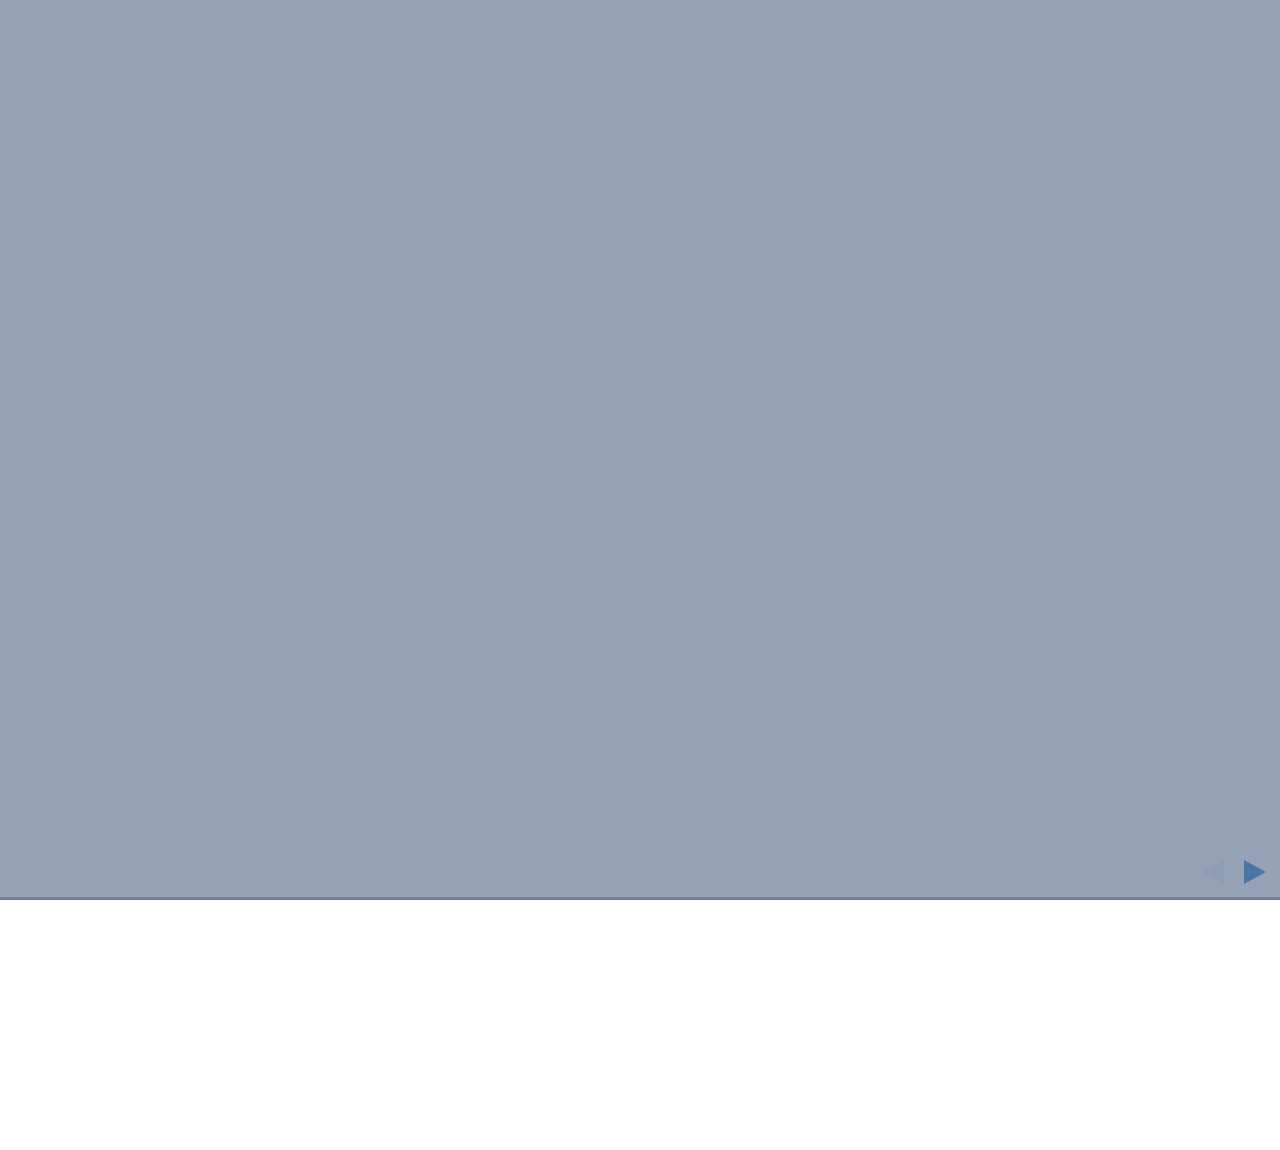
==== index.html @ c1355748 "second commit" ====
<!DOCTYPE html>
<html lang="en">

<head>
  <meta charset="utf-8">
  <title></title>
    
  <meta name="apple-mobile-web-app-capable" content="yes" />
  <meta name="apple-mobile-web-app-status-bar-style" content="black-translucent" />

  <meta name="viewport" content="width=device-width, initial-scale=1.0, maximum-scale=1.0, user-scalable=no" />
  
    
  <!-- web fonts -->
  <style type="text/css">
@font-face {
  font-family: 'Lato';
  font-style: normal;
  font-weight: 400;
  src: local('Lato Regular'), local('Lato-Regular'), url('Lato-Regular.ttf') format('truetype');
}
@font-face {
  font-family: 'Lato';
  font-style: normal;
  font-weight: 700;
  src: local('Lato Bold'), local('Lato-Bold'), url('Lato-Bold.ttf') format('truetype');
}
@font-face {
  font-family: 'Lato';
  font-style: italic;
  font-weight: 400;
  src: local('Lato Italic'), local('Lato-Italic'), url('Lato-Italic.ttf') format('truetype');
}
@font-face {
  font-family: 'Lato';
  font-style: italic;
  font-weight: 700;
  src: local('Lato Bold Italic'), local('Lato-BoldItalic'), url('Lato-BoldItalic.ttf') format('truetype');
}
@font-face {
  font-family: 'News Cycle';
  font-style: normal;
  font-weight: 400;
  src: local('News Cycle Regular'), local('NewsCycle-Regular'), url('NewsCycle-Regular.ttf') format('truetype');
}
@font-face {
  font-family: 'News Cycle';
  font-style: normal;
  font-weight: 700;
  src: local('News Cycle Bold'), local('NewsCycle-Bold'), url('NewsCycle-Bold.ttf') format('truetype');
}


  </style>    
    
  <!-- reveal.js -->
  <style type="text/css"  >
@charset "UTF-8";/*!
 * reveal.js
 * http://lab.hakim.se/reveal-js
 * MIT licensed
 *
 * Copyright (C) 2013 Hakim El Hattab, http://hakim.se
 */ html,body,.reveal div,.reveal span,.reveal applet,.reveal object,.reveal iframe,.reveal h1,.reveal h2,.reveal h3,.reveal h4,.reveal h5,.reveal h6,.reveal p,.reveal blockquote,.reveal pre,.reveal a,.reveal abbr,.reveal acronym,.reveal address,.reveal big,.reveal cite,.reveal code,.reveal del,.reveal dfn,.reveal em,.reveal img,.reveal ins,.reveal kbd,.reveal q,.reveal s,.reveal samp,.reveal small,.reveal strike,.reveal strong,.reveal sub,.reveal sup,.reveal tt,.reveal var,.reveal b,.reveal u,.reveal i,.reveal center,.reveal dl,.reveal dt,.reveal dd,.reveal ol,.reveal ul,.reveal li,.reveal fieldset,.reveal form,.reveal label,.reveal legend,.reveal table,.reveal caption,.reveal tbody,.reveal tfoot,.reveal thead,.reveal tr,.reveal th,.reveal td,.reveal article,.reveal aside,.reveal canvas,.reveal details,.reveal embed,.reveal figure,.reveal figcaption,.reveal footer,.reveal header,.reveal hgroup,.reveal menu,.reveal nav,.reveal output,.reveal ruby,.reveal section,.reveal summary,.reveal time,.reveal mark,.reveal audio,video{margin:0;padding:0;border:0;font-size:100%;font:inherit;vertical-align:baseline}.reveal article,.reveal aside,.reveal details,.reveal figcaption,.reveal figure,.reveal footer,.reveal header,.reveal hgroup,.reveal menu,.reveal nav,.reveal section{display:block}html,body{width:100%;height:100%;overflow:hidden}body{position:relative;line-height:1}::selection{background:#FF5E99;color:#fff;text-shadow:none}.reveal h1,.reveal h2,.reveal h3,.reveal h4,.reveal h5,.reveal h6{-webkit-hyphens:auto;-moz-hyphens:auto;hyphens:auto;word-wrap:break-word}.reveal h1{font-size:3.77em}.reveal h2{font-size:2.11em}.reveal h3{font-size:1.55em}.reveal h4{font-size:1em}.reveal .slides section .fragment{opacity:0;-webkit-transition:all .2s ease;-moz-transition:all .2s ease;-ms-transition:all .2s ease;-o-transition:all .2s ease;transition:all .2s ease}.reveal .slides section .fragment.visible{opacity:1}.reveal .slides section .fragment.grow{opacity:1}.reveal .slides section .fragment.grow.visible{-webkit-transform:scale(1.3);-moz-transform:scale(1.3);-ms-transform:scale(1.3);-o-transform:scale(1.3);transform:scale(1.3)}.reveal .slides section .fragment.shrink{opacity:1}.reveal .slides section .fragment.shrink.visible{-webkit-transform:scale(0.7);-moz-transform:scale(0.7);-ms-transform:scale(0.7);-o-transform:scale(0.7);transform:scale(0.7)}.reveal .slides section .fragment.zoom-in{opacity:0;-webkit-transform:scale(0.1);-moz-transform:scale(0.1);-ms-transform:scale(0.1);-o-transform:scale(0.1);transform:scale(0.1)}.reveal .slides section .fragment.zoom-in.visible{opacity:1;-webkit-transform:scale(1);-moz-transform:scale(1);-ms-transform:scale(1);-o-transform:scale(1);transform:scale(1)}.reveal .slides section .fragment.roll-in{opacity:0;-webkit-transform:rotateX(90deg);-moz-transform:rotateX(90deg);-ms-transform:rotateX(90deg);-o-transform:rotateX(90deg);transform:rotateX(90deg)}.reveal .slides section .fragment.roll-in.visible{opacity:1;-webkit-transform:rotateX(0);-moz-transform:rotateX(0);-ms-transform:rotateX(0);-o-transform:rotateX(0);transform:rotateX(0)}.reveal .slides section .fragment.fade-out{opacity:1}.reveal .slides section .fragment.fade-out.visible{opacity:0}.reveal .slides section .fragment.highlight-red,.reveal .slides section .fragment.highlight-green,.reveal .slides section .fragment.highlight-blue{opacity:1}.reveal .slides section .fragment.highlight-red.visible{color:#ff2c2d}.reveal .slides section .fragment.highlight-green.visible{color:#17ff2e}.reveal .slides section .fragment.highlight-blue.visible{color:#1b91ff}.reveal:after{content:'';font-style:italic}.reveal img,.reveal video,.reveal iframe{max-width:95%;max-height:95%}.reveal a{position:relative}.reveal strong,.reveal b{font-weight:700}.reveal em,.reveal i{font-style:italic}.reveal ol,.reveal ul{display:inline-block;text-align:left;margin:0 0 0 1em}.reveal ol{list-style-type:decimal}.reveal ul{list-style-type:disc}.reveal ul ul{list-style-type:square}.reveal ul ul ul{list-style-type:circle}.reveal ul ul,.reveal ul ol,.reveal ol ol,.reveal ol ul{display:block;margin-left:40px}.reveal p{margin-bottom:10px;line-height:1.2em}.reveal q,.reveal blockquote{quotes:none}.reveal blockquote{display:block;position:relative;width:70%;margin:5px auto;padding:5px;font-style:italic;background:rgba(255,255,255,.05);box-shadow:0 0 2px rgba(0,0,0,.2)}.reveal blockquote p:first-child,.reveal blockquote p:last-child{display:inline-block}.reveal q{font-style:italic}.reveal pre{display:block;position:relative;width:90%;margin:15px auto;text-align:left;font-size:.55em;font-family:monospace;line-height:1.2em;word-wrap:break-word;box-shadow:0 0 6px rgba(0,0,0,.3)}.reveal code{font-family:monospace}.reveal pre code{padding:5px;overflow:auto;max-height:400px;word-wrap:normal}.reveal table th,.reveal table td{text-align:left;padding-right:.3em}.reveal table th{text-shadow:#fff 1px 1px 2px}.reveal sup{vertical-align:super}.reveal sub{vertical-align:sub}.reveal small{display:inline-block;font-size:.6em;line-height:1.2em;vertical-align:top}.reveal small *{vertical-align:top}.reveal .controls{display:none;position:fixed;width:110px;height:110px;z-index:30;right:10px;bottom:10px}.reveal .controls div{position:absolute;opacity:.05;width:0;height:0;border:12px solid transparent;-moz-transform:scale(.9999);-webkit-transition:all .2s ease;-moz-transition:all .2s ease;-ms-transition:all .2s ease;-o-transition:all .2s ease;transition:all .2s ease}.reveal .controls div.enabled{opacity:.7;cursor:pointer}.reveal .controls div.enabled:active{margin-top:1px}.reveal .controls div.navigate-left{top:42px;border-right-width:22px;border-right-color:#eee}.reveal .controls div.navigate-left.fragmented{opacity:.3}.reveal .controls div.navigate-right{left:74px;top:42px;border-left-width:22px;border-left-color:#eee}.reveal .controls div.navigate-right.fragmented{opacity:.3}.reveal .controls div.navigate-up{left:42px;border-bottom-width:22px;border-bottom-color:#eee}.reveal .controls div.navigate-up.fragmented{opacity:.3}.reveal .controls div.navigate-down{left:42px;top:74px;border-top-width:22px;border-top-color:#eee}.reveal .controls div.navigate-down.fragmented{opacity:.3}.reveal .progress{position:fixed;display:none;height:3px;width:100%;bottom:0;left:0;z-index:10}.reveal .progress:after{content:'';display:'block';position:absolute;height:20px;width:100%;top:-20px}.reveal .progress span{display:block;height:100%;width:0;-webkit-transition:width 800ms cubic-bezier(0.26,.86,.44,.985);-moz-transition:width 800ms cubic-bezier(0.26,.86,.44,.985);-ms-transition:width 800ms cubic-bezier(0.26,.86,.44,.985);-o-transition:width 800ms cubic-bezier(0.26,.86,.44,.985);transition:width 800ms cubic-bezier(0.26,.86,.44,.985)}.reveal .roll{display:inline-block;line-height:1.2;overflow:hidden;vertical-align:top;-webkit-perspective:400px;-moz-perspective:400px;-ms-perspective:400px;perspective:400px;-webkit-perspective-origin:50% 50%;-moz-perspective-origin:50% 50%;-ms-perspective-origin:50% 50%;perspective-origin:50% 50%}.reveal .roll:hover{background:0;text-shadow:none}.reveal .roll span{display:block;position:relative;padding:0 2px;pointer-events:none;-webkit-transition:all 400ms ease;-moz-transition:all 400ms ease;-ms-transition:all 400ms ease;transition:all 400ms ease;-webkit-transform-origin:50% 0;-moz-transform-origin:50% 0;-ms-transform-origin:50% 0;transform-origin:50% 0;-webkit-transform-style:preserve-3d;-moz-transform-style:preserve-3d;-ms-transform-style:preserve-3d;transform-style:preserve-3d;-webkit-backface-visibility:hidden;-moz-backface-visibility:hidden;backface-visibility:hidden}.reveal .roll:hover span{background:rgba(0,0,0,.5);-webkit-transform:translate3d(0px,0,-45px) rotateX(90deg);-moz-transform:translate3d(0px,0,-45px) rotateX(90deg);-ms-transform:translate3d(0px,0,-45px) rotateX(90deg);transform:translate3d(0px,0,-45px) rotateX(90deg)}.reveal .roll span:after{content:attr(data-title);display:block;position:absolute;left:0;top:0;padding:0 2px;-webkit-backface-visibility:hidden;-moz-backface-visibility:hidden;backface-visibility:hidden;-webkit-transform-origin:50% 0;-moz-transform-origin:50% 0;-ms-transform-origin:50% 0;transform-origin:50% 0;-webkit-transform:translate3d(0px,110%,0) rotateX(-90deg);-moz-transform:translate3d(0px,110%,0) rotateX(-90deg);-ms-transform:translate3d(0px,110%,0) rotateX(-90deg);transform:translate3d(0px,110%,0) rotateX(-90deg)}.reveal{position:relative;width:100%;height:100%}.reveal .slides{position:absolute;width:100%;height:100%;left:50%;top:50%;overflow:visible;z-index:1;text-align:center;-webkit-transition:-webkit-perspective .4s ease;-moz-transition:-moz-perspective .4s ease;-ms-transition:-ms-perspective .4s ease;-o-transition:-o-perspective .4s ease;transition:perspective .4s ease;-webkit-perspective:600px;-moz-perspective:600px;-ms-perspective:600px;perspective:600px;-webkit-perspective-origin:0 -100px;-moz-perspective-origin:0 -100px;-ms-perspective-origin:0 -100px;perspective-origin:0 -100px}.reveal .slides>section,.reveal .slides>section>section{display:none;position:absolute;width:100%;padding:20px 0;z-index:10;line-height:1.2em;font-weight:400;-webkit-transform-style:preserve-3d;-moz-transform-style:preserve-3d;-ms-transform-style:preserve-3d;transform-style:preserve-3d;-webkit-transition:-webkit-transform-origin 800ms cubic-bezier(0.26,.86,.44,.985),-webkit-transform 800ms cubic-bezier(0.26,.86,.44,.985),visibility 800ms cubic-bezier(0.26,.86,.44,.985),opacity 800ms cubic-bezier(0.26,.86,.44,.985);-moz-transition:-moz-transform-origin 800ms cubic-bezier(0.26,.86,.44,.985),-moz-transform 800ms cubic-bezier(0.26,.86,.44,.985),visibility 800ms cubic-bezier(0.26,.86,.44,.985),opacity 800ms cubic-bezier(0.26,.86,.44,.985);-ms-transition:-ms-transform-origin 800ms cubic-bezier(0.26,.86,.44,.985),-ms-transform 800ms cubic-bezier(0.26,.86,.44,.985),visibility 800ms cubic-bezier(0.26,.86,.44,.985),opacity 800ms cubic-bezier(0.26,.86,.44,.985);-o-transition:-o-transform-origin 800ms cubic-bezier(0.26,.86,.44,.985),-o-transform 800ms cubic-bezier(0.26,.86,.44,.985),visibility 800ms cubic-bezier(0.26,.86,.44,.985),opacity 800ms cubic-bezier(0.26,.86,.44,.985);transition:transform-origin 800ms cubic-bezier(0.26,.86,.44,.985),transform 800ms cubic-bezier(0.26,.86,.44,.985),visibility 800ms cubic-bezier(0.26,.86,.44,.985),opacity 800ms cubic-bezier(0.26,.86,.44,.985)}.reveal[data-transition-speed=fast] .slides section{-webkit-transition-duration:400ms;-moz-transition-duration:400ms;-ms-transition-duration:400ms;transition-duration:400ms}.reveal[data-transition-speed=slow] .slides section{-webkit-transition-duration:1200ms;-moz-transition-duration:1200ms;-ms-transition-duration:1200ms;transition-duration:1200ms}.reveal .slides section[data-transition-speed=fast]{-webkit-transition-duration:400ms;-moz-transition-duration:400ms;-ms-transition-duration:400ms;transition-duration:400ms}.reveal .slides section[data-transition-speed=slow]{-webkit-transition-duration:1200ms;-moz-transition-duration:1200ms;-ms-transition-duration:1200ms;transition-duration:1200ms}.reveal .slides>section{left:-50%;top:-50%}.reveal .slides>section.stack{padding-top:0;padding-bottom:0}.reveal .slides>section.present,.reveal .slides>section>section.present{display:block;z-index:11;opacity:1}.reveal.center,.reveal.center .slides,.reveal.center .slides section{min-height:auto!important}.reveal .slides>section[data-transition=default].past,.reveal .slides>section.past{display:block;opacity:0;-webkit-transform:translate3d(-100%,0,0) rotateY(-90deg) translate3d(-100%,0,0);-moz-transform:translate3d(-100%,0,0) rotateY(-90deg) translate3d(-100%,0,0);-ms-transform:translate3d(-100%,0,0) rotateY(-90deg) translate3d(-100%,0,0);transform:translate3d(-100%,0,0) rotateY(-90deg) translate3d(-100%,0,0)}.reveal .slides>section[data-transition=default].future,.reveal .slides>section.future{display:block;opacity:0;-webkit-transform:translate3d(100%,0,0) rotateY(90deg) translate3d(100%,0,0);-moz-transform:translate3d(100%,0,0) rotateY(90deg) translate3d(100%,0,0);-ms-transform:translate3d(100%,0,0) rotateY(90deg) translate3d(100%,0,0);transform:translate3d(100%,0,0) rotateY(90deg) translate3d(100%,0,0)}.reveal .slides>section>section[data-transition=default].past,.reveal .slides>section>section.past{display:block;opacity:0;-webkit-transform:translate3d(0,-300px,0) rotateX(70deg) translate3d(0,-300px,0);-moz-transform:translate3d(0,-300px,0) rotateX(70deg) translate3d(0,-300px,0);-ms-transform:translate3d(0,-300px,0) rotateX(70deg) translate3d(0,-300px,0);transform:translate3d(0,-300px,0) rotateX(70deg) translate3d(0,-300px,0)}.reveal .slides>section>section[data-transition=default].future,.reveal .slides>section>section.future{display:block;opacity:0;-webkit-transform:translate3d(0,300px,0) rotateX(-70deg) translate3d(0,300px,0);-moz-transform:translate3d(0,300px,0) rotateX(-70deg) translate3d(0,300px,0);-ms-transform:translate3d(0,300px,0) rotateX(-70deg) translate3d(0,300px,0);transform:translate3d(0,300px,0) rotateX(-70deg) translate3d(0,300px,0)}.reveal .slides>section[data-transition=concave].past,.reveal.concave .slides>section.past{-webkit-transform:translate3d(-100%,0,0) rotateY(90deg) translate3d(-100%,0,0);-moz-transform:translate3d(-100%,0,0) rotateY(90deg) translate3d(-100%,0,0);-ms-transform:translate3d(-100%,0,0) rotateY(90deg) translate3d(-100%,0,0);transform:translate3d(-100%,0,0) rotateY(90deg) translate3d(-100%,0,0)}.reveal .slides>section[data-transition=concave].future,.reveal.concave .slides>section.future{-webkit-transform:translate3d(100%,0,0) rotateY(-90deg) translate3d(100%,0,0);-moz-transform:translate3d(100%,0,0) rotateY(-90deg) translate3d(100%,0,0);-ms-transform:translate3d(100%,0,0) rotateY(-90deg) translate3d(100%,0,0);transform:translate3d(100%,0,0) rotateY(-90deg) translate3d(100%,0,0)}.reveal .slides>section>section[data-transition=concave].past,.reveal.concave .slides>section>section.past{-webkit-transform:translate3d(0,-80%,0) rotateX(-70deg) translate3d(0,-80%,0);-moz-transform:translate3d(0,-80%,0) rotateX(-70deg) translate3d(0,-80%,0);-ms-transform:translate3d(0,-80%,0) rotateX(-70deg) translate3d(0,-80%,0);transform:translate3d(0,-80%,0) rotateX(-70deg) translate3d(0,-80%,0)}.reveal .slides>section>section[data-transition=concave].future,.reveal.concave .slides>section>section.future{-webkit-transform:translate3d(0,80%,0) rotateX(70deg) translate3d(0,80%,0);-moz-transform:translate3d(0,80%,0) rotateX(70deg) translate3d(0,80%,0);-ms-transform:translate3d(0,80%,0) rotateX(70deg) translate3d(0,80%,0);transform:translate3d(0,80%,0) rotateX(70deg) translate3d(0,80%,0)}.reveal .slides>section[data-transition=zoom].past,.reveal.zoom .slides>section.past{opacity:0;visibility:hidden;-webkit-transform:scale(16);-moz-transform:scale(16);-ms-transform:scale(16);-o-transform:scale(16);transform:scale(16)}.reveal .slides>section[data-transition=zoom].future,.reveal.zoom .slides>section.future{opacity:0;visibility:hidden;-webkit-transform:scale(0.2);-moz-transform:scale(0.2);-ms-transform:scale(0.2);-o-transform:scale(0.2);transform:scale(0.2)}.reveal .slides>section>section[data-transition=zoom].past,.reveal.zoom .slides>section>section.past{-webkit-transform:translate(0,-150%);-moz-transform:translate(0,-150%);-ms-transform:translate(0,-150%);-o-transform:translate(0,-150%);transform:translate(0,-150%)}.reveal .slides>section>section[data-transition=zoom].future,.reveal.zoom .slides>section>section.future{-webkit-transform:translate(0,150%);-moz-transform:translate(0,150%);-ms-transform:translate(0,150%);-o-transform:translate(0,150%);transform:translate(0,150%)}.reveal.linear section{-webkit-backface-visibility:hidden;-moz-backface-visibility:hidden;-ms-backface-visibility:hidden;backface-visibility:hidden}.reveal .slides>section[data-transition=linear].past,.reveal.linear .slides>section.past{-webkit-transform:translate(-150%,0);-moz-transform:translate(-150%,0);-ms-transform:translate(-150%,0);-o-transform:translate(-150%,0);transform:translate(-150%,0)}.reveal .slides>section[data-transition=linear].future,.reveal.linear .slides>section.future{-webkit-transform:translate(150%,0);-moz-transform:translate(150%,0);-ms-transform:translate(150%,0);-o-transform:translate(150%,0);transform:translate(150%,0)}.reveal .slides>section>section[data-transition=linear].past,.reveal.linear .slides>section>section.past{-webkit-transform:translate(0,-150%);-moz-transform:translate(0,-150%);-ms-transform:translate(0,-150%);-o-transform:translate(0,-150%);transform:translate(0,-150%)}.reveal .slides>section>section[data-transition=linear].future,.reveal.linear .slides>section>section.future{-webkit-transform:translate(0,150%);-moz-transform:translate(0,150%);-ms-transform:translate(0,150%);-o-transform:translate(0,150%);transform:translate(0,150%)}.reveal.cube .slides{-webkit-perspective:1300px;-moz-perspective:1300px;-ms-perspective:1300px;perspective:1300px}.reveal.cube .slides section{padding:30px;min-height:700px;-webkit-backface-visibility:hidden;-moz-backface-visibility:hidden;-ms-backface-visibility:hidden;backface-visibility:hidden;-webkit-box-sizing:border-box;-moz-box-sizing:border-box;box-sizing:border-box}.reveal.center.cube .slides section{min-height:auto}.reveal.cube .slides section:not(.stack):before{content:'';position:absolute;display:block;width:100%;height:100%;left:0;top:0;background:rgba(0,0,0,.1);border-radius:4px;-webkit-transform:translateZ(-20px);-moz-transform:translateZ(-20px);-ms-transform:translateZ(-20px);-o-transform:translateZ(-20px);transform:translateZ(-20px)}.reveal.cube .slides section:not(.stack):after{content:'';position:absolute;display:block;width:90%;height:30px;left:5%;bottom:0;background:0;z-index:1;border-radius:4px;box-shadow:0 95px 25px rgba(0,0,0,.2);-webkit-transform:translateZ(-90px) rotateX(65deg);-moz-transform:translateZ(-90px) rotateX(65deg);-ms-transform:translateZ(-90px) rotateX(65deg);-o-transform:translateZ(-90px) rotateX(65deg);transform:translateZ(-90px) rotateX(65deg)}.reveal.cube .slides>section.stack{padding:0;background:0}.reveal.cube .slides>section.past{-webkit-transform-origin:100% 0;-moz-transform-origin:100% 0;-ms-transform-origin:100% 0;transform-origin:100% 0;-webkit-transform:translate3d(-100%,0,0) rotateY(-90deg);-moz-transform:translate3d(-100%,0,0) rotateY(-90deg);-ms-transform:translate3d(-100%,0,0) rotateY(-90deg);transform:translate3d(-100%,0,0) rotateY(-90deg)}.reveal.cube .slides>section.future{-webkit-transform-origin:0 0;-moz-transform-origin:0 0;-ms-transform-origin:0 0;transform-origin:0 0;-webkit-transform:translate3d(100%,0,0) rotateY(90deg);-moz-transform:translate3d(100%,0,0) rotateY(90deg);-ms-transform:translate3d(100%,0,0) rotateY(90deg);transform:translate3d(100%,0,0) rotateY(90deg)}.reveal.cube .slides>section>section.past{-webkit-transform-origin:0 100%;-moz-transform-origin:0 100%;-ms-transform-origin:0 100%;transform-origin:0 100%;-webkit-transform:translate3d(0,-100%,0) rotateX(90deg);-moz-transform:translate3d(0,-100%,0) rotateX(90deg);-ms-transform:translate3d(0,-100%,0) rotateX(90deg);transform:translate3d(0,-100%,0) rotateX(90deg)}.reveal.cube .slides>section>section.future{-webkit-transform-origin:0 0;-moz-transform-origin:0 0;-ms-transform-origin:0 0;transform-origin:0 0;-webkit-transform:translate3d(0,100%,0) rotateX(-90deg);-moz-transform:translate3d(0,100%,0) rotateX(-90deg);-ms-transform:translate3d(0,100%,0) rotateX(-90deg);transform:translate3d(0,100%,0) rotateX(-90deg)}.reveal.page .slides{-webkit-perspective-origin:0 50%;-moz-perspective-origin:0 50%;-ms-perspective-origin:0 50%;perspective-origin:0 50%;-webkit-perspective:3000px;-moz-perspective:3000px;-ms-perspective:3000px;perspective:3000px}.reveal.page .slides section{padding:30px;min-height:700px;-webkit-box-sizing:border-box;-moz-box-sizing:border-box;box-sizing:border-box}.reveal.page .slides section.past{z-index:12}.reveal.page .slides section:not(.stack):before{content:'';position:absolute;display:block;width:100%;height:100%;left:0;top:0;background:rgba(0,0,0,.1);-webkit-transform:translateZ(-20px);-moz-transform:translateZ(-20px);-ms-transform:translateZ(-20px);-o-transform:translateZ(-20px);transform:translateZ(-20px)}.reveal.page .slides section:not(.stack):after{content:'';position:absolute;display:block;width:90%;height:30px;left:5%;bottom:0;background:0;z-index:1;border-radius:4px;box-shadow:0 95px 25px rgba(0,0,0,.2);-webkit-transform:translateZ(-90px) rotateX(65deg)}.reveal.page .slides>section.stack{padding:0;background:0}.reveal.page .slides>section.past{-webkit-transform-origin:0 0;-moz-transform-origin:0 0;-ms-transform-origin:0 0;transform-origin:0 0;-webkit-transform:translate3d(-40%,0,0) rotateY(-80deg);-moz-transform:translate3d(-40%,0,0) rotateY(-80deg);-ms-transform:translate3d(-40%,0,0) rotateY(-80deg);transform:translate3d(-40%,0,0) rotateY(-80deg)}.reveal.page .slides>section.future{-webkit-transform-origin:100% 0;-moz-transform-origin:100% 0;-ms-transform-origin:100% 0;transform-origin:100% 0;-webkit-transform:translate3d(0,0,0);-moz-transform:translate3d(0,0,0);-ms-transform:translate3d(0,0,0);transform:translate3d(0,0,0)}.reveal.page .slides>section>section.past{-webkit-transform-origin:0 0;-moz-transform-origin:0 0;-ms-transform-origin:0 0;transform-origin:0 0;-webkit-transform:translate3d(0,-40%,0) rotateX(80deg);-moz-transform:translate3d(0,-40%,0) rotateX(80deg);-ms-transform:translate3d(0,-40%,0) rotateX(80deg);transform:translate3d(0,-40%,0) rotateX(80deg)}.reveal.page .slides>section>section.future{-webkit-transform-origin:0 100%;-moz-transform-origin:0 100%;-ms-transform-origin:0 100%;transform-origin:0 100%;-webkit-transform:translate3d(0,0,0);-moz-transform:translate3d(0,0,0);-ms-transform:translate3d(0,0,0);transform:translate3d(0,0,0)}.reveal .slides section[data-transition=fade],.reveal.fade .slides section,.reveal.fade .slides>section>section{-webkit-transform:none;-moz-transform:none;-ms-transform:none;-o-transform:none;transform:none;-webkit-transition:opacity .5s;-moz-transition:opacity .5s;-ms-transition:opacity .5s;-o-transition:opacity .5s;transition:opacity .5s}.reveal.fade.overview .slides section,.reveal.fade.overview .slides>section>section,.reveal.fade.exit-overview .slides section,.reveal.fade.exit-overview .slides>section>section{-webkit-transition:none;-moz-transition:none;-ms-transition:none;-o-transition:none;transition:none}.reveal .slides section[data-transition=none],.reveal.none .slides section{-webkit-transform:none;-moz-transform:none;-ms-transform:none;-o-transform:none;transform:none;-webkit-transition:none;-moz-transition:none;-ms-transition:none;-o-transition:none;transition:none}.reveal.overview .slides{-webkit-perspective-origin:0 0;-moz-perspective-origin:0 0;-ms-perspective-origin:0 0;perspective-origin:0 0;-webkit-perspective:700px;-moz-perspective:700px;-ms-perspective:700px;perspective:700px}.reveal.overview .slides section{height:600px;overflow:hidden;opacity:1!important;visibility:visible!important;cursor:pointer;background:rgba(0,0,0,.1)}.reveal.overview .slides section .fragment{opacity:1}.reveal.overview .slides section:after,.reveal.overview .slides section:before{display:none!important}.reveal.overview .slides section>section{opacity:1;cursor:pointer}.reveal.overview .slides section:hover{background:rgba(0,0,0,.3)}.reveal.overview .slides section.present{background:rgba(0,0,0,.3)}.reveal.overview .slides>section.stack{padding:0;background:0;overflow:visible}.reveal .pause-overlay{position:absolute;top:0;left:0;width:100%;height:100%;background:#000;visibility:hidden;opacity:0;z-index:100;-webkit-transition:all 1s ease;-moz-transition:all 1s ease;-ms-transition:all 1s ease;-o-transition:all 1s ease;transition:all 1s ease}.reveal.paused .pause-overlay{visibility:visible;opacity:1}.no-transforms{overflow-y:auto}.no-transforms .reveal .slides{position:relative;width:80%;height:auto!important;top:0;left:50%;margin:0;text-align:center}.no-transforms .reveal .controls,.no-transforms .reveal .progress{display:none!important}.no-transforms .reveal .slides section{display:block!important;opacity:1!important;position:relative!important;height:auto;min-height:auto;top:0;left:-50%;margin:70px 0;-webkit-transform:none;-moz-transform:none;-ms-transform:none;-o-transform:none;transform:none}.no-transforms .reveal .slides section section{left:0}.no-transition{-webkit-transition:none;-moz-transition:none;-ms-transition:none;-o-transition:none;transition:none}.reveal .state-background{position:absolute;width:100%;height:100%;background:rgba(0,0,0,0);-webkit-transition:background 800ms ease;-moz-transition:background 800ms ease;-ms-transition:background 800ms ease;-o-transition:background 800ms ease;transition:background 800ms ease}.alert .reveal .state-background{background:rgba(200,50,30,.6)}.soothe .reveal .state-background{background:rgba(50,200,90,.4)}.blackout .reveal .state-background{background:rgba(0,0,0,.6)}.whiteout .reveal .state-background{background:rgba(255,255,255,.6)}.cobalt .reveal .state-background{background:rgba(22,152,213,.6)}.mint .reveal .state-background{background:rgba(22,213,75,.6)}.submerge .reveal .state-background{background:rgba(12,25,77,.6)}.lila .reveal .state-background{background:rgba(180,50,140,.6)}.sunset .reveal .state-background{background:rgba(255,122,0,.6)}.reveal.rtl .slides,.reveal.rtl .slides h1,.reveal.rtl .slides h2,.reveal.rtl .slides h3,.reveal.rtl .slides h4,.reveal.rtl .slides h5,.reveal.rtl .slides h6{direction:rtl;font-family:sans-serif}.reveal.rtl pre,.reveal.rtl code{direction:ltr}.reveal.rtl ol,.reveal.rtl ul{text-align:right}.reveal.rtl .progress span{float:right}.reveal aside.notes{display:none}.zoomed .reveal *,.zoomed .reveal :before,.zoomed .reveal :after{-webkit-transform:none!important;-moz-transform:none!important;-ms-transform:none!important;transform:none!important;-webkit-backface-visibility:visible!important;-moz-backface-visibility:visible!important;-ms-backface-visibility:visible!important;backface-visibility:visible!important}.zoomed .reveal .progress,.zoomed .reveal .controls{opacity:0}.zoomed .reveal .roll span{background:0}.zoomed .reveal .roll span:after{visibility:hidden}
</style>
  <style type="text/css"  >
/**
 * A simple theme for reveal.js presentations, similar
 * to the default theme. The accent color is darkblue.
 *
 * This theme is Copyright (C) 2012 Owen Versteeg, https://github.com/StereotypicalApps. It is MIT licensed.
 * reveal.js is Copyright (C) 2011-2012 Hakim El Hattab, http://hakim.se
 */
/*********************************************
 * GLOBAL STYLES
 *********************************************/
body {
  background: white;
  background-color: white; }

.reveal {
  font-family: "Lato", sans-serif;
  font-size: 36px;
  font-weight: 200;
  letter-spacing: -0.02em;
  color: black; }

::selection {
  color: white;
  background: rgba(0, 0, 0, 0.99);
  text-shadow: none; }

/*********************************************
 * HEADERS
 *********************************************/
.reveal h1,
.reveal h2,
.reveal h3,
.reveal h4,
.reveal h5,
.reveal h6 {
  margin: 0 0 20px 0;
  color: black;
  font-family: "News Cycle", Impact, sans-serif;
  line-height: 0.9em;
  letter-spacing: 0.02em;
  text-transform: none;
  text-shadow: none; }

.reveal h1 {
  text-shadow: 0px 0px 6px rgba(0, 0, 0, 0.2); }

/*********************************************
 * LINKS
 *********************************************/
.reveal a:not(.image) {
  color: darkblue;
  text-decoration: none;
  -webkit-transition: color .15s ease;
  -moz-transition: color .15s ease;
  -ms-transition: color .15s ease;
  -o-transition: color .15s ease;
  transition: color .15s ease; }

.reveal a:not(.image):hover {
  color: #0000f1;
  text-shadow: none;
  border: none; }

.reveal .roll span:after {
  color: #fff;
  background: #00003f; }

/*********************************************
 * IMAGES
 *********************************************/
.reveal section img {
  margin: 15px 0px;
  background: rgba(255, 255, 255, 0.12);
  border: 4px solid black;
  box-shadow: 0 0 10px rgba(0, 0, 0, 0.15);
  -webkit-transition: all .2s linear;
  -moz-transition: all .2s linear;
  -ms-transition: all .2s linear;
  -o-transition: all .2s linear;
  transition: all .2s linear; }

.reveal a:hover img {
  background: rgba(255, 255, 255, 0.2);
  border-color: darkblue;
  box-shadow: 0 0 20px rgba(0, 0, 0, 0.55); }

/*********************************************
 * NAVIGATION CONTROLS
 *********************************************/
.reveal .controls div.navigate-left,
.reveal .controls div.navigate-left.enabled {
  border-right-color: darkblue; }

.reveal .controls div.navigate-right,
.reveal .controls div.navigate-right.enabled {
  border-left-color: darkblue; }

.reveal .controls div.navigate-up,
.reveal .controls div.navigate-up.enabled {
  border-bottom-color: darkblue; }

.reveal .controls div.navigate-down,
.reveal .controls div.navigate-down.enabled {
  border-top-color: darkblue; }

.reveal .controls div.navigate-left.enabled:hover {
  border-right-color: #0000f1; }

.reveal .controls div.navigate-right.enabled:hover {
  border-left-color: #0000f1; }

.reveal .controls div.navigate-up.enabled:hover {
  border-bottom-color: #0000f1; }

.reveal .controls div.navigate-down.enabled:hover {
  border-top-color: #0000f1; }

/*********************************************
 * PROGRESS BAR
 *********************************************/
.reveal .progress {
  background: rgba(0, 0, 0, 0.2); }

.reveal .progress span {
  background: darkblue;
  -webkit-transition: width 800ms cubic-bezier(0.26, 0.86, 0.44, 0.985);
  -moz-transition: width 800ms cubic-bezier(0.26, 0.86, 0.44, 0.985);
  -ms-transition: width 800ms cubic-bezier(0.26, 0.86, 0.44, 0.985);
  -o-transition: width 800ms cubic-bezier(0.26, 0.86, 0.44, 0.985);
  transition: width 800ms cubic-bezier(0.26, 0.86, 0.44, 0.985); }

</style>
 
  <style type="text/css">

.reveal h1 { 
  font-size: 2.5em; 
}

.reveal h1,
.reveal h2,
.reveal h3,
.reveal h4,
.reveal h5,
.reveal h6 { 
   margin-bottom: .6em;    
}

.reveal p,
.reveal table {
   margin-bottom: 1em; 
}

.reveal li {
   margin-bottom: .4em;
}

.reveal ul ul,
.reveal ul ol,
.reveal ol ol,
.reveal ol ul {
	margin-top: .4em;
}

.reveal .slides {
  text-align: left;
}

.reveal small {
	font-size: 0.85em;
}

.reveal pre {   
  margin-top: 0;
  max-width: 95%;
  border: 1px solid #ccc;
  white-space: pre-wrap;
  margin-bottom: 1em; 
}

.reveal pre code {
  display: block; padding: 0.5em;
  font-size: 1.6em;
  line-height: 1.1em;
  background-color: white;
  overflow: visible;
  max-height: none;
  word-wrap: normal;
}

.reveal code {
  overflow: visible;
  max-height: none;
}

.reveal code.r {
  background-color: #F8F8F8;
}

.reveal code.cpp {
  background-color: #F8F8F8;
}

.reveal section del {
   text-decoration: none;
   color: #AAB1BA;
}

.reveal section img {
   border: none;
}

.reveal section .fieldError {
  margin-bottom: 25px;
}

.reveal section .fieldError span {
  color: red;
}

.prompt .reveal .state-background {
   background: #C6D7DC;
}

.quiz-multichoice .reveal .state-background {
  background: rgba(254,220,179,1);
}

.quiz-multichoice .reveal ul {
  list-style-type: none;
  margin-bottom: 30px;
}

.quiz-multichoice .reveal li {
  margin-top: 15px;
}

.quiz-multichoice .reveal .quizFeedback {
  margin-bottom: 30px;
}

.quiz-multichoice .reveal .quizFeedback img {
  border: none;
  box-shadow: none;
  background: transparent;
  float: left;
  margin-top: -15px;
}

.quiz-multichoice .reveal .quizFeedback span {
  font-size: 1.4em; 
  margin-left: 12px;
}

.section .reveal .state-background {
   background: #96A2B6;
}

.section .reveal h1,
.section .reveal h2,
.section .reveal p {
   color: white;
   margin-top: 50px;
}

.sub-section .reveal .state-background {
  background: #E7E8EA
}

.sub-section .reveal h2,
.sub-section .reveal p {
  color: #63717B;
  margin-top: 50px;
}

.reveal strong {
  color: #25679E;
}

.reveal .controls {
  right: -20px;
  bottom: 5px;
}

.reveal .controls div.navigate-left {
  top: 75px;
}

.reveal .controls div.navigate-right {
  left: 54px;
  top: 75px;
}


.reveal .controls div.navigate-up {
  display: none;
}

.reveal .controls div.navigate-down {
  display: none;
}

/*********************************************
 * NAVIGATION CONTROLS
 *********************************************/
 
.reveal .controls div.navigate-left,
.reveal .controls div.navigate-left.enabled {
  border-right-color: #25679E;
}

.reveal .controls div.navigate-right,
.reveal .controls div.navigate-right.enabled {
  border-left-color: #25679E;
}

.reveal .controls div.navigate-up,
.reveal .controls div.navigate-up.enabled {
  border-bottom-color: #25679E;
}

.reveal .controls div.navigate-down,
.reveal .controls div.navigate-down.enabled {
  border-top-color: #25679E;
}

.reveal .controls div.navigate-left.enabled:hover {
  border-right-color: #267EC8;
}

.reveal .controls div.navigate-right.enabled:hover {
  border-left-color: #267EC8;
}

.reveal .controls div.navigate-up.enabled:hover {
  border-bottom-color: #267EC8;
}

.reveal .controls div.navigate-down.enabled:hover {
  border-top-color: #267EC8;
}

.reveal .progress span {
  background: #25679E;
}

.reveal .slides>section,
.reveal .slides>section>section {
  padding: 0px 0px;
}


.reveal table {
  border-width: 1px;
  border-spacing: 2px;
  border-style: dotted;
  border-color: gray;
  border-collapse: collapse;
  font-size: 0.7em;
}

.reveal table th {
  border-width: 1px;
  padding-left: 10px;
  padding-right: 25px;
  font-weight: bold;
  border-style: dotted;
  border-color: gray;
}

.reveal table td {
  border-width: 1px;
  padding-left: 10px;
  padding-right: 25px;
  border-style: dotted;
  border-color: gray;
}

.reveal blockquote {
  display: block;
  position: relative;
  width: 90%;
  margin: 5px auto;
  padding: 5px;

  font-style: normal;
  background: #C6D7DC;
  border: 1px solid #C6D7DC;
  box-shadow: none;
}

.reveal blockquote p:first-child,
.reveal blockquote p:last-child {
  display: block;
}

.reveal blockquote:before {
  content: '';
}

.reveal blockquote:after {
    content: '';
}


.reveal ol,
.reveal ul {
	margin: 0 0 .5em 1.2em;
}

.reveal .slides section {
   height: 100%;
}

.reveal .slides section .slideContent h2 {
   font-size: 1.3em;
   font-weight: bold;
}

.reveal .slides section .slideContent h3 {
   font-size: 1.1em;
   font-weight: bold;
}

.reveal .slides section .column {
   position: fixed;
   width: 48%;
   top: 2.5em;
   bottom: 0;
}

.reveal .slides section .column1 {
   left: 0;
}

.reveal .slides section .column2 {
   right: 0;
}

.reveal .slides section .column img {
   max-width: 95%;
   max-height: 95%;
   height: auto;
}

.reveal .slides section .mediaOnly {
   position: absolute;
   width: 100%;
   top: 2.5em;
   bottom: 0;
}

.reveal .slides section .mediaOnly img {
   max-width: 90%;
   max-height: 90%;
   height: auto;
}

.reveal .slides section .mediaInline img {
   max-width: 90%;
   max-height: 50%;
   width: auto;
}

.reveal .slides section .mediaOnly video {
   height: 90%;
   width: 90%;
}

.reveal .slides section .mediaInline video {
   height: 50%;
   width: 90%;
}

.reveal .slides section .noTitle {
   top: 0;
}





.reveal {
  font-family: "Lato", sans-serif;
}
  
.reveal h1,
.reveal h2,
.reveal h3,
.reveal h4,
.reveal h5,
.reveal h6 {
  font-family: "News Cycle", Impact, sans-serif;
}



  </style>
  
  <!-- reveal print css -->
  <style type="text/css" media="print" >
/* Default Print Stylesheet Template
   by Rob Glazebrook of CSSnewbie.com
   Last Updated: June 4, 2008

   Feel free (nay, compelled) to edit, append, and
   manipulate this file as you see fit. */


/* SECTION 1: Set default width, margin, float, and
   background. This prevents elements from extending
   beyond the edge of the printed page, and prevents
   unnecessary background images from printing */

* {
	-webkit-print-color-adjust: exact;
}

body {
	font-size: 18pt;
	width: auto;
	height: auto;
	border: 0;
	padding: 0;
	float: none !important;
	overflow: visible;
}

html {
	width: 100%;
	height: 100%;
	overflow: visible;
}

@page {
	size: letter landscape;
	margin: 0;
}

/* SECTION 2: Remove any elements not needed in print.
   This would include navigation, ads, sidebars, etc. */
.nestedarrow,
.controls,
.reveal .progress,
.reveal.overview,
.fork-reveal,
.share-reveal,
.state-background {
	display: none !important;
}

/* SECTION 3: Set body font face, size, and color.
   Consider using a serif font for readability. */
body, p, td, li, div {
	font-size: 18pt;
}

/* SECTION 4: Set heading font face, sizes, and color.
   Diffrentiate your headings from your body text.
   Perhaps use a large sans-serif for distinction. */
h1,h2,h3,h4,h5,h6 {
	text-shadow: 0 0 0 #000 !important;
}

/* SECTION 5: Make hyperlinks more usable.
   Ensure links are underlined, and consider appending
   the URL to the end of the link for usability. */
a:link,
a:visited {
	font-weight: bold;
	text-decoration: underline;
}


/* SECTION 6: more reveal.js specific additions by @skypanther */
ul, ol, div, p {
	visibility: visible;
	position: static;
	width: auto;
	height: auto;
	display: block;
	overflow: visible;
	margin: auto;
}
.reveal .slides {
	position: static;
	width: 100%;
	height: auto;

	left: auto;
	top: auto;
	margin-left: auto;
	margin-right: auto;
	margin-top: auto;
	padding: auto;

	overflow: visible;
	display: block;

	text-align: center;

	-webkit-perspective: none;
	   -moz-perspective: none;
	    -ms-perspective: none;
	        perspective: none;

	-webkit-perspective-origin: 50% 50%; /* there isn't a none/auto value but 50-50 is the default */
	   -moz-perspective-origin: 50% 50%;
	    -ms-perspective-origin: 50% 50%;
	        perspective-origin: 50% 50%;
}
.reveal .slides section {

	page-break-after: always !important;

	visibility: visible !important;
	position: static !important;
	width: 100% !important;
	height: auto !important;
	min-height: initial !important;
	display: block !important;
	overflow: visible !important;

	left: 0 !important;
	top: 0 !important;
	margin-left: 0px !important;
	margin-top: 50px !important;
	padding: 20px 0px !important;

	opacity: 1 !important;

	-webkit-transform-style: flat !important;
	   -moz-transform-style: flat !important;
	    -ms-transform-style: flat !important;
	        transform-style: flat !important;

	-webkit-transform: none !important;
	   -moz-transform: none !important;
	    -ms-transform: none !important;
	        transform: none !important;
}
.reveal section.stack {
	margin: 0px !important;
	padding: 0px !important;
	page-break-after: avoid !important;
}
.reveal section .fragment {
	opacity: 1 !important;
	visibility: visible !important;

	-webkit-transform: none !important;
	   -moz-transform: none !important;
	    -ms-transform: none !important;
	        transform: none !important;
}
.reveal img {
	box-shadow: none;
}
.reveal .roll {
	overflow: visible;
	line-height: 1em;
}
.reveal small a {
	font-size: 16pt !important;
}

</style>
  
<!-- Styles for R syntax highlighter -->
<style type="text/css">
   pre .operator,
   pre .paren {
     color: rgb(104, 118, 135)
   }

   pre .literal {
     color: rgb(88, 72, 246)
   }

   pre .number {
     color: rgb(0, 0, 205);
   }

   pre .comment {
     color: rgb(76, 136, 107);
   }

   pre .keyword {
     color: rgb(0, 0, 255);
   }

   pre .identifier {
     color: rgb(0, 0, 0);
   }

   pre .string {
     color: rgb(3, 106, 7);
   }
</style>

<!-- R syntax highlighter -->
<script type="text/javascript">
var hljs=new function(){function m(p){return p.replace(/&/gm,"&amp;").replace(/</gm,"&lt;")}function f(r,q,p){return RegExp(q,"m"+(r.cI?"i":"")+(p?"g":""))}function b(r){for(var p=0;p<r.childNodes.length;p++){var q=r.childNodes[p];if(q.nodeName=="CODE"){return q}if(!(q.nodeType==3&&q.nodeValue.match(/\s+/))){break}}}function h(t,s){var p="";for(var r=0;r<t.childNodes.length;r++){if(t.childNodes[r].nodeType==3){var q=t.childNodes[r].nodeValue;if(s){q=q.replace(/\n/g,"")}p+=q}else{if(t.childNodes[r].nodeName=="BR"){p+="\n"}else{p+=h(t.childNodes[r])}}}if(/MSIE [678]/.test(navigator.userAgent)){p=p.replace(/\r/g,"\n")}return p}function a(s){var r=s.className.split(/\s+/);r=r.concat(s.parentNode.className.split(/\s+/));for(var q=0;q<r.length;q++){var p=r[q].replace(/^language-/,"");if(e[p]){return p}}}function c(q){var p=[];(function(s,t){for(var r=0;r<s.childNodes.length;r++){if(s.childNodes[r].nodeType==3){t+=s.childNodes[r].nodeValue.length}else{if(s.childNodes[r].nodeName=="BR"){t+=1}else{if(s.childNodes[r].nodeType==1){p.push({event:"start",offset:t,node:s.childNodes[r]});t=arguments.callee(s.childNodes[r],t);p.push({event:"stop",offset:t,node:s.childNodes[r]})}}}}return t})(q,0);return p}function k(y,w,x){var q=0;var z="";var s=[];function u(){if(y.length&&w.length){if(y[0].offset!=w[0].offset){return(y[0].offset<w[0].offset)?y:w}else{return w[0].event=="start"?y:w}}else{return y.length?y:w}}function t(D){var A="<"+D.nodeName.toLowerCase();for(var B=0;B<D.attributes.length;B++){var C=D.attributes[B];A+=" "+C.nodeName.toLowerCase();if(C.value!==undefined&&C.value!==false&&C.value!==null){A+='="'+m(C.value)+'"'}}return A+">"}while(y.length||w.length){var v=u().splice(0,1)[0];z+=m(x.substr(q,v.offset-q));q=v.offset;if(v.event=="start"){z+=t(v.node);s.push(v.node)}else{if(v.event=="stop"){var p,r=s.length;do{r--;p=s[r];z+=("</"+p.nodeName.toLowerCase()+">")}while(p!=v.node);s.splice(r,1);while(r<s.length){z+=t(s[r]);r++}}}}return z+m(x.substr(q))}function j(){function q(x,y,v){if(x.compiled){return}var u;var s=[];if(x.k){x.lR=f(y,x.l||hljs.IR,true);for(var w in x.k){if(!x.k.hasOwnProperty(w)){continue}if(x.k[w] instanceof Object){u=x.k[w]}else{u=x.k;w="keyword"}for(var r in u){if(!u.hasOwnProperty(r)){continue}x.k[r]=[w,u[r]];s.push(r)}}}if(!v){if(x.bWK){x.b="\\b("+s.join("|")+")\\s"}x.bR=f(y,x.b?x.b:"\\B|\\b");if(!x.e&&!x.eW){x.e="\\B|\\b"}if(x.e){x.eR=f(y,x.e)}}if(x.i){x.iR=f(y,x.i)}if(x.r===undefined){x.r=1}if(!x.c){x.c=[]}x.compiled=true;for(var t=0;t<x.c.length;t++){if(x.c[t]=="self"){x.c[t]=x}q(x.c[t],y,false)}if(x.starts){q(x.starts,y,false)}}for(var p in e){if(!e.hasOwnProperty(p)){continue}q(e[p].dM,e[p],true)}}function d(B,C){if(!j.called){j();j.called=true}function q(r,M){for(var L=0;L<M.c.length;L++){if((M.c[L].bR.exec(r)||[null])[0]==r){return M.c[L]}}}function v(L,r){if(D[L].e&&D[L].eR.test(r)){return 1}if(D[L].eW){var M=v(L-1,r);return M?M+1:0}return 0}function w(r,L){return L.i&&L.iR.test(r)}function K(N,O){var M=[];for(var L=0;L<N.c.length;L++){M.push(N.c[L].b)}var r=D.length-1;do{if(D[r].e){M.push(D[r].e)}r--}while(D[r+1].eW);if(N.i){M.push(N.i)}return f(O,M.join("|"),true)}function p(M,L){var N=D[D.length-1];if(!N.t){N.t=K(N,E)}N.t.lastIndex=L;var r=N.t.exec(M);return r?[M.substr(L,r.index-L),r[0],false]:[M.substr(L),"",true]}function z(N,r){var L=E.cI?r[0].toLowerCase():r[0];var M=N.k[L];if(M&&M instanceof Array){return M}return false}function F(L,P){L=m(L);if(!P.k){return L}var r="";var O=0;P.lR.lastIndex=0;var M=P.lR.exec(L);while(M){r+=L.substr(O,M.index-O);var N=z(P,M);if(N){x+=N[1];r+='<span class="'+N[0]+'">'+M[0]+"</span>"}else{r+=M[0]}O=P.lR.lastIndex;M=P.lR.exec(L)}return r+L.substr(O,L.length-O)}function J(L,M){if(M.sL&&e[M.sL]){var r=d(M.sL,L);x+=r.keyword_count;return r.value}else{return F(L,M)}}function I(M,r){var L=M.cN?'<span class="'+M.cN+'">':"";if(M.rB){y+=L;M.buffer=""}else{if(M.eB){y+=m(r)+L;M.buffer=""}else{y+=L;M.buffer=r}}D.push(M);A+=M.r}function G(N,M,Q){var R=D[D.length-1];if(Q){y+=J(R.buffer+N,R);return false}var P=q(M,R);if(P){y+=J(R.buffer+N,R);I(P,M);return P.rB}var L=v(D.length-1,M);if(L){var O=R.cN?"</span>":"";if(R.rE){y+=J(R.buffer+N,R)+O}else{if(R.eE){y+=J(R.buffer+N,R)+O+m(M)}else{y+=J(R.buffer+N+M,R)+O}}while(L>1){O=D[D.length-2].cN?"</span>":"";y+=O;L--;D.length--}var r=D[D.length-1];D.length--;D[D.length-1].buffer="";if(r.starts){I(r.starts,"")}return R.rE}if(w(M,R)){throw"Illegal"}}var E=e[B];var D=[E.dM];var A=0;var x=0;var y="";try{var s,u=0;E.dM.buffer="";do{s=p(C,u);var t=G(s[0],s[1],s[2]);u+=s[0].length;if(!t){u+=s[1].length}}while(!s[2]);if(D.length>1){throw"Illegal"}return{r:A,keyword_count:x,value:y}}catch(H){if(H=="Illegal"){return{r:0,keyword_count:0,value:m(C)}}else{throw H}}}function g(t){var p={keyword_count:0,r:0,value:m(t)};var r=p;for(var q in e){if(!e.hasOwnProperty(q)){continue}var s=d(q,t);s.language=q;if(s.keyword_count+s.r>r.keyword_count+r.r){r=s}if(s.keyword_count+s.r>p.keyword_count+p.r){r=p;p=s}}if(r.language){p.second_best=r}return p}function i(r,q,p){if(q){r=r.replace(/^((<[^>]+>|\t)+)/gm,function(t,w,v,u){return w.replace(/\t/g,q)})}if(p){r=r.replace(/\n/g,"<br>")}return r}function n(t,w,r){var x=h(t,r);var v=a(t);var y,s;if(v){y=d(v,x)}else{return}var q=c(t);if(q.length){s=document.createElement("pre");s.innerHTML=y.value;y.value=k(q,c(s),x)}y.value=i(y.value,w,r);var u=t.className;if(!u.match("(\\s|^)(language-)?"+v+"(\\s|$)")){u=u?(u+" "+v):v}if(/MSIE [678]/.test(navigator.userAgent)&&t.tagName=="CODE"&&t.parentNode.tagName=="PRE"){s=t.parentNode;var p=document.createElement("div");p.innerHTML="<pre><code>"+y.value+"</code></pre>";t=p.firstChild.firstChild;p.firstChild.cN=s.cN;s.parentNode.replaceChild(p.firstChild,s)}else{t.innerHTML=y.value}t.className=u;t.result={language:v,kw:y.keyword_count,re:y.r};if(y.second_best){t.second_best={language:y.second_best.language,kw:y.second_best.keyword_count,re:y.second_best.r}}}function o(){if(o.called){return}o.called=true;var r=document.getElementsByTagName("pre");for(var p=0;p<r.length;p++){var q=b(r[p]);if(q){n(q,hljs.tabReplace)}}}function l(){if(window.addEventListener){window.addEventListener("DOMContentLoaded",o,false);window.addEventListener("load",o,false)}else{if(window.attachEvent){window.attachEvent("onload",o)}else{window.onload=o}}}var e={};this.LANGUAGES=e;this.highlight=d;this.highlightAuto=g;this.fixMarkup=i;this.highlightBlock=n;this.initHighlighting=o;this.initHighlightingOnLoad=l;this.IR="[a-zA-Z][a-zA-Z0-9_]*";this.UIR="[a-zA-Z_][a-zA-Z0-9_]*";this.NR="\\b\\d+(\\.\\d+)?";this.CNR="\\b(0[xX][a-fA-F0-9]+|(\\d+(\\.\\d*)?|\\.\\d+)([eE][-+]?\\d+)?)";this.BNR="\\b(0b[01]+)";this.RSR="!|!=|!==|%|%=|&|&&|&=|\\*|\\*=|\\+|\\+=|,|\\.|-|-=|/|/=|:|;|<|<<|<<=|<=|=|==|===|>|>=|>>|>>=|>>>|>>>=|\\?|\\[|\\{|\\(|\\^|\\^=|\\||\\|=|\\|\\||~";this.ER="(?![\\s\\S])";this.BE={b:"\\\\.",r:0};this.ASM={cN:"string",b:"'",e:"'",i:"\\n",c:[this.BE],r:0};this.QSM={cN:"string",b:'"',e:'"',i:"\\n",c:[this.BE],r:0};this.CLCM={cN:"comment",b:"//",e:"$"};this.CBLCLM={cN:"comment",b:"/\\*",e:"\\*/"};this.HCM={cN:"comment",b:"#",e:"$"};this.NM={cN:"number",b:this.NR,r:0};this.CNM={cN:"number",b:this.CNR,r:0};this.BNM={cN:"number",b:this.BNR,r:0};this.inherit=function(r,s){var p={};for(var q in r){p[q]=r[q]}if(s){for(var q in s){p[q]=s[q]}}return p}}();hljs.LANGUAGES.cpp=function(){var a={keyword:{"false":1,"int":1,"float":1,"while":1,"private":1,"char":1,"catch":1,"export":1,virtual:1,operator:2,sizeof:2,dynamic_cast:2,typedef:2,const_cast:2,"const":1,struct:1,"for":1,static_cast:2,union:1,namespace:1,unsigned:1,"long":1,"throw":1,"volatile":2,"static":1,"protected":1,bool:1,template:1,mutable:1,"if":1,"public":1,friend:2,"do":1,"return":1,"goto":1,auto:1,"void":2,"enum":1,"else":1,"break":1,"new":1,extern:1,using:1,"true":1,"class":1,asm:1,"case":1,typeid:1,"short":1,reinterpret_cast:2,"default":1,"double":1,register:1,explicit:1,signed:1,typename:1,"try":1,"this":1,"switch":1,"continue":1,wchar_t:1,inline:1,"delete":1,alignof:1,char16_t:1,char32_t:1,constexpr:1,decltype:1,noexcept:1,nullptr:1,static_assert:1,thread_local:1,restrict:1,_Bool:1,complex:1},built_in:{std:1,string:1,cin:1,cout:1,cerr:1,clog:1,stringstream:1,istringstream:1,ostringstream:1,auto_ptr:1,deque:1,list:1,queue:1,stack:1,vector:1,map:1,set:1,bitset:1,multiset:1,multimap:1,unordered_set:1,unordered_map:1,unordered_multiset:1,unordered_multimap:1,array:1,shared_ptr:1}};return{dM:{k:a,i:"</",c:[hljs.CLCM,hljs.CBLCLM,hljs.QSM,{cN:"string",b:"'\\\\?.",e:"'",i:"."},{cN:"number",b:"\\b(\\d+(\\.\\d*)?|\\.\\d+)(u|U|l|L|ul|UL|f|F)"},hljs.CNM,{cN:"preprocessor",b:"#",e:"$"},{cN:"stl_container",b:"\\b(deque|list|queue|stack|vector|map|set|bitset|multiset|multimap|unordered_map|unordered_set|unordered_multiset|unordered_multimap|array)\\s*<",e:">",k:a,r:10,c:["self"]}]}}}();hljs.LANGUAGES.r={dM:{c:[hljs.HCM,{cN:"number",b:"\\b0[xX][0-9a-fA-F]+[Li]?\\b",e:hljs.IMMEDIATE_RE,r:0},{cN:"number",b:"\\b\\d+(?:[eE][+\\-]?\\d*)?L\\b",e:hljs.IMMEDIATE_RE,r:0},{cN:"number",b:"\\b\\d+\\.(?!\\d)(?:i\\b)?",e:hljs.IMMEDIATE_RE,r:1},{cN:"number",b:"\\b\\d+(?:\\.\\d*)?(?:[eE][+\\-]?\\d*)?i?\\b",e:hljs.IMMEDIATE_RE,r:0},{cN:"number",b:"\\.\\d+(?:[eE][+\\-]?\\d*)?i?\\b",e:hljs.IMMEDIATE_RE,r:1},{cN:"keyword",b:"(?:tryCatch|library|setGeneric|setGroupGeneric)\\b",e:hljs.IMMEDIATE_RE,r:10},{cN:"keyword",b:"\\.\\.\\.",e:hljs.IMMEDIATE_RE,r:10},{cN:"keyword",b:"\\.\\.\\d+(?![\\w.])",e:hljs.IMMEDIATE_RE,r:10},{cN:"keyword",b:"\\b(?:function)",e:hljs.IMMEDIATE_RE,r:2},{cN:"keyword",b:"(?:if|in|break|next|repeat|else|for|return|switch|while|try|stop|warning|require|attach|detach|source|setMethod|setClass)\\b",e:hljs.IMMEDIATE_RE,r:1},{cN:"literal",b:"(?:NA|NA_integer_|NA_real_|NA_character_|NA_complex_)\\b",e:hljs.IMMEDIATE_RE,r:10},{cN:"literal",b:"(?:NULL|TRUE|FALSE|T|F|Inf|NaN)\\b",e:hljs.IMMEDIATE_RE,r:1},{cN:"identifier",b:"[a-zA-Z.][a-zA-Z0-9._]*\\b",e:hljs.IMMEDIATE_RE,r:0},{cN:"operator",b:"<\\-(?!\\s*\\d)",e:hljs.IMMEDIATE_RE,r:2},{cN:"operator",b:"\\->|<\\-",e:hljs.IMMEDIATE_RE,r:1},{cN:"operator",b:"%%|~",e:hljs.IMMEDIATE_RE},{cN:"operator",b:">=|<=|==|!=|\\|\\||&&|=|\\+|\\-|\\*|/|\\^|>|<|!|&|\\||\\$|:",e:hljs.IMMEDIATE_RE,r:0},{cN:"operator",b:"%",e:"%",i:"\\n",r:1},{cN:"identifier",b:"`",e:"`",r:0},{cN:"string",b:'"',e:'"',c:[hljs.BE],r:0},{cN:"string",b:"'",e:"'",c:[hljs.BE],r:0},{cN:"paren",b:"[[({\\])}]",e:hljs.IMMEDIATE_RE,r:0}]}};
hljs.initHighlightingOnLoad();
</script>

   
  





</head>

<body>
  <div class="reveal">
  <div class="slides">

<section data-state="section" data-transition="linear" data-transition-speed="default">
<h1></h1><p></p>

<div class="slideContent noTitle" >

</div>

</section>
<section data-transition="linear" data-transition-speed="default">
<h3>Variable Description</h3>
<div class="slideContent" >
<p>This dataset contains 7 variables, 5 of them being continuous, and two other categorical.</p>

<p><li class= "fragment fade-in"> Attendance: Number of days in class </li>
<li class= "fragment fade-in"> Average score over all days </li>
<li class= "fragment fade-in"> Sex: Coded as f or m </li>
<li class= "fragment fade-in"> Day1: Archery score on first day </li>
<li class= "fragment fade-in"> LastDay: Archery score on last day </li>
<li class= "fragment fade-in"> Improvement: Last day - first day score </li>
<li class= "fragment fade-in"> Improve: 1=improved or 0=did not improve </li></p>

</div>

</section>
<section data-transition="linear" data-transition-speed="default">
<h3>Summary Descriptors</h3>
<div class="slideContent" >
<p>Let´s study some key elements from the data:</p>

<pre><code class="r">summary(ArcheryData)
</code></pre>

<pre><code>   Attendance       Average       Sex         Day1          LastDay     
 Min.   :16.00   Min.   : 66.82   f: 8   Min.   : 16.0   Min.   : 49.0  
 1st Qu.:20.00   1st Qu.: 97.72   m:10   1st Qu.: 57.5   1st Qu.:133.8  
 Median :21.00   Median :141.22          Median :121.0   Median :177.5  
 Mean   :20.72   Mean   :141.83          Mean   :112.9   Mean   :169.7  
 3rd Qu.:22.00   3rd Qu.:183.66          3rd Qu.:160.8   3rd Qu.:217.2  
 Max.   :22.00   Max.   :229.62          Max.   :201.0   Max.   :255.0  
  Improvement        Improve      
 Min.   :-10.00   Min.   :0.0000  
 1st Qu.: 25.00   1st Qu.:1.0000  
 Median : 48.50   Median :1.0000  
 Mean   : 56.83   Mean   :0.8333  
 3rd Qu.: 90.00   3rd Qu.:1.0000  
 Max.   :142.00   Max.   :1.0000  
</code></pre>

</div>

</section>
<section data-transition="linear" data-transition-speed="default">
<h3>Slide With Plot</h3>
<div class="slideContent" >

</div>

</section>
<section data-transition="linear" data-transition-speed="default">
<h3>Slide With Plotly</h3>
<div class="slideContent" >
<style>
  .p_iframe iframe {
    width:90%;
    height:576px;
}
</style>

<div class="p_iframe">
<iframe frameborder="0" seamless='seamless' scrolling=no src="plotlyp.html"></iframe>
</div>

</div>

</section>


  </div>
  </div>

  <script type="text/javascript"  >
/**
    Head JS     The only script in your <HEAD>
    Copyright   Tero Piirainen (tipiirai)
    License     MIT / http://bit.ly/mit-license
    Version     0.96

    http://headjs.com
*/(function(a){function z(){d||(d=!0,s(e,function(a){p(a)}))}function y(c,d){var e=a.createElement("script");e.type="text/"+(c.type||"javascript"),e.src=c.src||c,e.async=!1,e.onreadystatechange=e.onload=function(){var a=e.readyState;!d.done&&(!a||/loaded|complete/.test(a))&&(d.done=!0,d())},(a.body||b).appendChild(e)}function x(a,b){if(a.state==o)return b&&b();if(a.state==n)return k.ready(a.name,b);if(a.state==m)return a.onpreload.push(function(){x(a,b)});a.state=n,y(a.url,function(){a.state=o,b&&b(),s(g[a.name],function(a){p(a)}),u()&&d&&s(g.ALL,function(a){p(a)})})}function w(a,b){a.state===undefined&&(a.state=m,a.onpreload=[],y({src:a.url,type:"cache"},function(){v(a)}))}function v(a){a.state=l,s(a.onpreload,function(a){a.call()})}function u(a){a=a||h;var b;for(var c in a){if(a.hasOwnProperty(c)&&a[c].state!=o)return!1;b=!0}return b}function t(a){return Object.prototype.toString.call(a)=="[object Function]"}function s(a,b){if(!!a){typeof a=="object"&&(a=[].slice.call(a));for(var c=0;c<a.length;c++)b.call(a,a[c],c)}}function r(a){var b;if(typeof a=="object")for(var c in a)a[c]&&(b={name:c,url:a[c]});else b={name:q(a),url:a};var d=h[b.name];if(d&&d.url===b.url)return d;h[b.name]=b;return b}function q(a){var b=a.split("/"),c=b[b.length-1],d=c.indexOf("?");return d!=-1?c.substring(0,d):c}function p(a){a._done||(a(),a._done=1)}var b=a.documentElement,c,d,e=[],f=[],g={},h={},i=a.createElement("script").async===!0||"MozAppearance"in a.documentElement.style||window.opera,j=window.head_conf&&head_conf.head||"head",k=window[j]=window[j]||function(){k.ready.apply(null,arguments)},l=1,m=2,n=3,o=4;i?k.js=function(){var a=arguments,b=a[a.length-1],c={};t(b)||(b=null),s(a,function(d,e){d!=b&&(d=r(d),c[d.name]=d,x(d,b&&e==a.length-2?function(){u(c)&&p(b)}:null))});return k}:k.js=function(){var a=arguments,b=[].slice.call(a,1),d=b[0];if(!c){f.push(function(){k.js.apply(null,a)});return k}d?(s(b,function(a){t(a)||w(r(a))}),x(r(a[0]),t(d)?d:function(){k.js.apply(null,b)})):x(r(a[0]));return k},k.ready=function(b,c){if(b==a){d?p(c):e.push(c);return k}t(b)&&(c=b,b="ALL");if(typeof b!="string"||!t(c))return k;var f=h[b];if(f&&f.state==o||b=="ALL"&&u()&&d){p(c);return k}var i=g[b];i?i.push(c):i=g[b]=[c];return k},k.ready(a,function(){u()&&s(g.ALL,function(a){p(a)}),k.feature&&k.feature("domloaded",!0)});if(window.addEventListener)a.addEventListener("DOMContentLoaded",z,!1),window.addEventListener("load",z,!1);else if(window.attachEvent){a.attachEvent("onreadystatechange",function(){a.readyState==="complete"&&z()});var A=1;try{A=window.frameElement}catch(B){}!A&&b.doScroll&&function(){try{b.doScroll("left"),z()}catch(a){setTimeout(arguments.callee,1);return}}(),window.attachEvent("onload",z)}!a.readyState&&a.addEventListener&&(a.readyState="loading",a.addEventListener("DOMContentLoaded",handler=function(){a.removeEventListener("DOMContentLoaded",handler,!1),a.readyState="complete"},!1)),setTimeout(function(){c=!0,s(f,function(a){a()})},300)})(document)
</script>
  
  <script type="text/javascript"  >
/*!
 * reveal.js 2.4.0 (2013-04-29, 22:06)
 * http://lab.hakim.se/reveal-js
 * MIT licensed
 *
 * Copyright (C) 2013 Hakim El Hattab, http://hakim.se
 */
var Reveal=function(){"use strict";function e(e){return Mt||kt?(window.addEventListener("load",h,!1),c(bt,e),n(),r(),void 0):(document.body.setAttribute("class","no-transforms"),void 0)}function t(){if(Tt.theme=document.querySelector("#theme"),Tt.wrapper=document.querySelector(".reveal"),Tt.slides=document.querySelector(".reveal .slides"),!Tt.wrapper.querySelector(".progress")){var e=document.createElement("div");e.classList.add("progress"),e.innerHTML="<span></span>",Tt.wrapper.appendChild(e)}if(!Tt.wrapper.querySelector(".controls")){var t=document.createElement("aside");t.classList.add("controls"),t.innerHTML='<div class="navigate-left"></div><div class="navigate-right"></div><div class="navigate-up"></div><div class="navigate-down"></div>',Tt.wrapper.appendChild(t)}if(!Tt.wrapper.querySelector(".state-background")){var n=document.createElement("div");n.classList.add("state-background"),Tt.wrapper.appendChild(n)}if(!Tt.wrapper.querySelector(".pause-overlay")){var r=document.createElement("div");r.classList.add("pause-overlay"),Tt.wrapper.appendChild(r)}Tt.progress=document.querySelector(".reveal .progress"),Tt.progressbar=document.querySelector(".reveal .progress span"),bt.controls&&(Tt.controls=document.querySelector(".reveal .controls"),Tt.controlsLeft=l(document.querySelectorAll(".navigate-left")),Tt.controlsRight=l(document.querySelectorAll(".navigate-right")),Tt.controlsUp=l(document.querySelectorAll(".navigate-up")),Tt.controlsDown=l(document.querySelectorAll(".navigate-down")),Tt.controlsPrev=l(document.querySelectorAll(".navigate-prev")),Tt.controlsNext=l(document.querySelectorAll(".navigate-next")))}function n(){/iphone|ipod|android/gi.test(navigator.userAgent)&&!/crios/gi.test(navigator.userAgent)&&(window.addEventListener("load",u,!1),window.addEventListener("orientationchange",u,!1))}function r(){function e(){n.length&&head.js.apply(null,n),o()}for(var t=[],n=[],r=0,a=bt.dependencies.length;a>r;r++){var s=bt.dependencies[r];(!s.condition||s.condition())&&(s.async?n.push(s.src):t.push(s.src),"function"==typeof s.callback&&head.ready(s.src.match(/([\w\d_\-]*)\.?js$|[^\\\/]*$/i)[0],s.callback))}t.length?(head.ready(e),head.js.apply(null,t)):e()}function o(){t(),a(),H(),setTimeout(function(){f("ready",{indexh:St,indexv:At,currentSlide:ht})},1)}function a(e){if(Tt.wrapper.classList.remove(bt.transition),"object"==typeof e&&c(bt,e),kt===!1&&(bt.transition="linear"),Tt.wrapper.classList.add(bt.transition),Tt.wrapper.setAttribute("data-transition-speed",bt.transitionSpeed),Tt.controls&&(Tt.controls.style.display=bt.controls&&Tt.controls?"block":"none"),Tt.progress&&(Tt.progress.style.display=bt.progress&&Tt.progress?"block":"none"),bt.rtl?Tt.wrapper.classList.add("rtl"):Tt.wrapper.classList.remove("rtl"),bt.center?Tt.wrapper.classList.add("center"):Tt.wrapper.classList.remove("center"),bt.mouseWheel?(document.addEventListener("DOMMouseScroll",ot,!1),document.addEventListener("mousewheel",ot,!1)):(document.removeEventListener("DOMMouseScroll",ot,!1),document.removeEventListener("mousewheel",ot,!1)),bt.rollingLinks?v():p(),bt.theme&&Tt.theme){var t=Tt.theme.getAttribute("href"),n=/[^\/]*?(?=\.css)/,r=t.match(n)[0];bt.theme!==r&&(t=t.replace(n,bt.theme),Tt.theme.setAttribute("href",t))}P()}function s(){Yt=!0,window.addEventListener("hashchange",ft,!1),window.addEventListener("resize",vt,!1),bt.touch&&(Tt.wrapper.addEventListener("touchstart",G,!1),Tt.wrapper.addEventListener("touchmove",J,!1),Tt.wrapper.addEventListener("touchend",et,!1),window.navigator.msPointerEnabled&&(Tt.wrapper.addEventListener("MSPointerDown",tt,!1),Tt.wrapper.addEventListener("MSPointerMove",nt,!1),Tt.wrapper.addEventListener("MSPointerUp",rt,!1))),bt.keyboard&&document.addEventListener("keydown",B,!1),bt.progress&&Tt.progress&&Tt.progress.addEventListener("click",at,!1),bt.controls&&Tt.controls&&["touchstart","click"].forEach(function(e){Tt.controlsLeft.forEach(function(t){t.addEventListener(e,st,!1)}),Tt.controlsRight.forEach(function(t){t.addEventListener(e,it,!1)}),Tt.controlsUp.forEach(function(t){t.addEventListener(e,ct,!1)}),Tt.controlsDown.forEach(function(t){t.addEventListener(e,lt,!1)}),Tt.controlsPrev.forEach(function(t){t.addEventListener(e,dt,!1)}),Tt.controlsNext.forEach(function(t){t.addEventListener(e,ut,!1)})})}function i(){Yt=!1,document.removeEventListener("keydown",B,!1),window.removeEventListener("hashchange",ft,!1),window.removeEventListener("resize",vt,!1),Tt.wrapper.removeEventListener("touchstart",G,!1),Tt.wrapper.removeEventListener("touchmove",J,!1),Tt.wrapper.removeEventListener("touchend",et,!1),window.navigator.msPointerEnabled&&(Tt.wrapper.removeEventListener("MSPointerDown",tt,!1),Tt.wrapper.removeEventListener("MSPointerMove",nt,!1),Tt.wrapper.removeEventListener("MSPointerUp",rt,!1)),bt.progress&&Tt.progress&&Tt.progress.removeEventListener("click",at,!1),bt.controls&&Tt.controls&&["touchstart","click"].forEach(function(e){Tt.controlsLeft.forEach(function(t){t.removeEventListener(e,st,!1)}),Tt.controlsRight.forEach(function(t){t.removeEventListener(e,it,!1)}),Tt.controlsUp.forEach(function(t){t.removeEventListener(e,ct,!1)}),Tt.controlsDown.forEach(function(t){t.removeEventListener(e,lt,!1)}),Tt.controlsPrev.forEach(function(t){t.removeEventListener(e,dt,!1)}),Tt.controlsNext.forEach(function(t){t.removeEventListener(e,ut,!1)})})}function c(e,t){for(var n in t)e[n]=t[n]}function l(e){return Array.prototype.slice.call(e)}function d(e,t){var n=e.x-t.x,r=e.y-t.y;return Math.sqrt(n*n+r*r)}function u(){0===window.orientation?(document.documentElement.style.overflow="scroll",document.body.style.height="120%"):(document.documentElement.style.overflow="",document.body.style.height="100%"),setTimeout(function(){window.scrollTo(0,1)},10)}function f(e,t){var n=document.createEvent("HTMLEvents",1,2);n.initEvent(e,!0,!0),c(n,t),Tt.wrapper.dispatchEvent(n)}function v(){if(kt&&!("msPerspective"in document.body.style))for(var e=document.querySelectorAll(gt+" a:not(.image)"),t=0,n=e.length;n>t;t++){var r=e[t];if(!(!r.textContent||r.querySelector("*")||r.className&&r.classList.contains(r,"roll"))){var o=document.createElement("span");o.setAttribute("data-title",r.text),o.innerHTML=r.innerHTML,r.classList.add("roll"),r.innerHTML="",r.appendChild(o)}}}function p(){for(var e=document.querySelectorAll(gt+" a.roll"),t=0,n=e.length;n>t;t++){var r=e[t],o=r.querySelector("span");o&&(r.classList.remove("roll"),r.innerHTML=o.innerHTML)}}function m(e){var t=l(e);return t.forEach(function(e,t){e.hasAttribute("data-fragment-index")||e.setAttribute("data-fragment-index",t)}),t.sort(function(e,t){return e.getAttribute("data-fragment-index")-t.getAttribute("data-fragment-index")}),t}function h(){if(Tt.wrapper){var e=Tt.wrapper.offsetWidth,t=Tt.wrapper.offsetHeight;e-=t*bt.margin,t-=t*bt.margin;var n=bt.width,r=bt.height;if("string"==typeof n&&/%$/.test(n)&&(n=parseInt(n,10)/100*e),"string"==typeof r&&/%$/.test(r)&&(r=parseInt(r,10)/100*t),Tt.slides.style.width=n+"px",Tt.slides.style.height=r+"px",xt=Math.min(e/n,t/r),xt=Math.max(xt,bt.minScale),xt=Math.min(xt,bt.maxScale),void 0===Tt.slides.style.zoom||navigator.userAgent.match(/(iphone|ipod|ipad|android)/gi)){var o="translate(-50%, -50%) scale("+xt+") translate(50%, 50%)";Tt.slides.style.WebkitTransform=o,Tt.slides.style.MozTransform=o,Tt.slides.style.msTransform=o,Tt.slides.style.OTransform=o,Tt.slides.style.transform=o}else Tt.slides.style.zoom=xt;for(var a=l(document.querySelectorAll(gt)),s=0,i=a.length;i>s;s++){var c=a[s];"none"!==c.style.display&&(c.style.top=bt.center?c.classList.contains("stack")?0:Math.max(-(c.offsetHeight/2)-20,-r/2)+"px":"")}N()}}function g(e,t){"object"==typeof e&&"function"==typeof e.setAttribute&&e.setAttribute("data-previous-indexv",t||0)}function y(e){return"object"==typeof e&&"function"==typeof e.setAttribute&&e.classList.contains("stack")?parseInt(e.getAttribute("data-previous-indexv")||0,10):0}function w(){if(bt.overview){_();var e=Tt.wrapper.classList.contains("overview");Tt.wrapper.classList.add("overview"),Tt.wrapper.classList.remove("exit-overview"),clearTimeout(Ct),clearTimeout(Ot),Ct=setTimeout(function(){for(var t=document.querySelectorAll(yt),n=0,r=t.length;r>n;n++){var o=t[n],a=bt.rtl?-105:105,s="translateZ(-2500px) translate("+(n-St)*a+"%, 0%)";if(o.setAttribute("data-index-h",n),o.style.display="block",o.style.WebkitTransform=s,o.style.MozTransform=s,o.style.msTransform=s,o.style.OTransform=s,o.style.transform=s,o.classList.contains("stack"))for(var i=o.querySelectorAll("section"),c=0,l=i.length;l>c;c++){var d=n===St?At:y(o),u=i[c],v="translate(0%, "+105*(c-d)+"%)";u.setAttribute("data-index-h",n),u.setAttribute("data-index-v",c),u.style.display="block",u.style.WebkitTransform=v,u.style.MozTransform=v,u.style.msTransform=v,u.style.OTransform=v,u.style.transform=v,u.addEventListener("click",pt,!0)}else o.addEventListener("click",pt,!0)}h(),e||f("overviewshown",{indexh:St,indexv:At,currentSlide:ht})},10)}}function L(){if(bt.overview){clearTimeout(Ct),clearTimeout(Ot),Tt.wrapper.classList.remove("overview"),Tt.wrapper.classList.add("exit-overview"),Ot=setTimeout(function(){Tt.wrapper.classList.remove("exit-overview")},10);for(var e=l(document.querySelectorAll(gt)),t=0,n=e.length;n>t;t++){var r=e[t];r.style.display="",r.style.WebkitTransform="",r.style.MozTransform="",r.style.msTransform="",r.style.OTransform="",r.style.transform="",r.removeEventListener("click",pt,!0)}M(St,At),F(),f("overviewhidden",{indexh:St,indexv:At,currentSlide:ht})}}function b(e){"boolean"==typeof e?e?w():L():E()?L():w()}function E(){return Tt.wrapper.classList.contains("overview")}function S(e){return e=e?e:ht,e&&!!e.parentNode.nodeName.match(/section/i)}function A(){var e=document.body,t=e.requestFullScreen||e.webkitRequestFullscreen||e.webkitRequestFullScreen||e.mozRequestFullScreen||e.msRequestFullScreen;t&&t.apply(e)}function q(){var e=Tt.wrapper.classList.contains("paused");_(),Tt.wrapper.classList.add("paused"),e===!1&&f("paused")}function x(){var e=Tt.wrapper.classList.contains("paused");Tt.wrapper.classList.remove("paused"),F(),e&&f("resumed")}function T(){k()?x():q()}function k(){return Tt.wrapper.classList.contains("paused")}function M(e,t,n,r){mt=ht;var o=document.querySelectorAll(yt);void 0===t&&(t=y(o[e])),mt&&mt.parentNode&&mt.parentNode.classList.contains("stack")&&g(mt.parentNode,At);var a=qt.concat();qt.length=0;var s=St,i=At;St=D(yt,void 0===e?St:e),At=D(wt,void 0===t?At:t),h();e:for(var c=0,d=qt.length;d>c;c++){for(var u=0;a.length>u;u++)if(a[u]===qt[c]){a.splice(u,1);continue e}document.documentElement.classList.add(qt[c]),f(qt[c])}for(;a.length;)document.documentElement.classList.remove(a.pop());E()&&w(),I(1500);var v=o[St],p=v.querySelectorAll("section");if(ht=p[At]||v,n!==void 0){var L=m(ht.querySelectorAll(".fragment"));l(L).forEach(function(e,t){n>t?e.classList.add("visible"):e.classList.remove("visible")})}St!==s||At!==i?f("slidechanged",{indexh:St,indexv:At,previousSlide:mt,currentSlide:ht,origin:r}):mt=null,mt&&(mt.classList.remove("present"),document.querySelector(Lt).classList.contains("present")&&setTimeout(function(){var e,t=l(document.querySelectorAll(yt+".stack"));for(e in t)t[e]&&g(t[e],0)},0)),X(mt),R(ht),C(),N()}function P(){i(),s(),h(),Et=bt.autoSlide,F(),C(),N()}function D(e,t){var n=l(document.querySelectorAll(e)),r=n.length;if(r){bt.loop&&(t%=r,0>t&&(t=r+t)),t=Math.max(Math.min(t,r-1),0);for(var o=0;r>o;o++){var a=n[o];if(E()===!1){var s=Math.abs((t-o)%(r-3))||0;a.style.display=s>3?"none":"block"}var i=bt.rtl&&!S(a);a.classList.remove("past"),a.classList.remove("present"),a.classList.remove("future"),t>o?a.classList.add(i?"future":"past"):o>t&&a.classList.add(i?"past":"future"),a.querySelector("section")&&a.classList.add("stack")}n[t].classList.add("present");var c=n[t].getAttribute("data-state");c&&(qt=qt.concat(c.split(" ")));var d=n[t].getAttribute("data-autoslide");Et=d?parseInt(d,10):bt.autoSlide}else t=0;return t}function N(){if(bt.progress&&Tt.progress){var e=l(document.querySelectorAll(yt)),t=document.querySelectorAll(gt+":not(.stack)").length,n=0;e:for(var r=0;e.length>r;r++){for(var o=e[r],a=l(o.querySelectorAll("section")),s=0;a.length>s;s++){if(a[s].classList.contains("present"))break e;n++}if(o.classList.contains("present"))break;o.classList.contains("stack")===!1&&n++}Tt.progressbar.style.width=n/(t-1)*window.innerWidth+"px"}}function C(){if(bt.controls&&Tt.controls){var e=O(),t=Y();Tt.controlsLeft.concat(Tt.controlsRight).concat(Tt.controlsUp).concat(Tt.controlsDown).concat(Tt.controlsPrev).concat(Tt.controlsNext).forEach(function(e){e.classList.remove("enabled"),e.classList.remove("fragmented")}),e.left&&Tt.controlsLeft.forEach(function(e){e.classList.add("enabled")}),e.right&&Tt.controlsRight.forEach(function(e){e.classList.add("enabled")}),e.up&&Tt.controlsUp.forEach(function(e){e.classList.add("enabled")}),e.down&&Tt.controlsDown.forEach(function(e){e.classList.add("enabled")}),(e.left||e.up)&&Tt.controlsPrev.forEach(function(e){e.classList.add("enabled")}),(e.right||e.down)&&Tt.controlsNext.forEach(function(e){e.classList.add("enabled")}),ht&&(t.prev&&Tt.controlsPrev.forEach(function(e){e.classList.add("fragmented","enabled")}),t.next&&Tt.controlsNext.forEach(function(e){e.classList.add("fragmented","enabled")}),S(ht)?(t.prev&&Tt.controlsUp.forEach(function(e){e.classList.add("fragmented","enabled")}),t.next&&Tt.controlsDown.forEach(function(e){e.classList.add("fragmented","enabled")})):(t.prev&&Tt.controlsLeft.forEach(function(e){e.classList.add("fragmented","enabled")}),t.next&&Tt.controlsRight.forEach(function(e){e.classList.add("fragmented","enabled")})))}}function O(){var e=document.querySelectorAll(yt),t=document.querySelectorAll(wt),n={left:St>0||bt.loop,right:e.length-1>St||bt.loop,up:At>0,down:t.length-1>At};if(bt.rtl){var r=n.left;n.left=n.right,n.right=r}return n}function Y(){if(ht&&bt.fragments){var e=ht.querySelectorAll(".fragment"),t=ht.querySelectorAll(".fragment:not(.visible)");return{prev:e.length-t.length>0,next:!!t.length}}return{prev:!1,next:!1}}function R(e){e&&(l(e.querySelectorAll("video, audio")).forEach(function(e){e.hasAttribute("data-autoplay")&&e.play()}),l(e.querySelectorAll('iframe[src*="youtube.com/embed/"]')).forEach(function(e){e.hasAttribute("data-autoplay")&&e.contentWindow.postMessage('{"event":"command","func":"playVideo","args":""}',"*")}))}function X(e){e&&(l(e.querySelectorAll("video, audio")).forEach(function(e){e.hasAttribute("data-ignore")||e.pause()}),l(e.querySelectorAll('iframe[src*="youtube.com/embed/"]')).forEach(function(e){e.hasAttribute("data-ignore")||"function"!=typeof e.contentWindow.postMessage||e.contentWindow.postMessage('{"event":"command","func":"pauseVideo","args":""}',"*")}))}function H(){var e=window.location.hash,t=e.slice(2).split("/"),n=e.replace(/#|\//gi,"");if(isNaN(parseInt(t[0],10))&&n.length){var r=document.querySelector("#"+n);if(r){var o=Reveal.getIndices(r);M(o.h,o.v)}else M(St,At)}else{var a=parseInt(t[0],10)||0,s=parseInt(t[1],10)||0;M(a,s)}}function I(e){if(bt.history)if(clearTimeout(Nt),"number"==typeof e)Nt=setTimeout(I,e);else{var t="/";ht&&"string"==typeof ht.getAttribute("id")?t="/"+ht.getAttribute("id"):((St>0||At>0)&&(t+=St),At>0&&(t+="/"+At)),window.location.hash=t}}function W(e){var t,n=St,r=At;if(e){var o=S(e),a=o?e.parentNode:e,s=l(document.querySelectorAll(yt));n=Math.max(s.indexOf(a),0),o&&(r=Math.max(l(e.parentNode.querySelectorAll("section")).indexOf(e),0))}if(!e&&ht){var i=ht.querySelectorAll(".fragment.visible");i.length&&(t=i.length)}return{h:n,v:r,f:t}}function U(){if(ht&&bt.fragments){var e=m(ht.querySelectorAll(".fragment:not(.visible)"));if(e.length)return e[0].classList.add("visible"),f("fragmentshown",{fragment:e[0]}),C(),!0}return!1}function z(){if(ht&&bt.fragments){var e=m(ht.querySelectorAll(".fragment.visible"));if(e.length)return e[e.length-1].classList.remove("visible"),f("fragmenthidden",{fragment:e[e.length-1]}),C(),!0}return!1}function F(){clearTimeout(Dt),!Et||k()||E()||(Dt=setTimeout(Q,Et))}function _(){clearTimeout(Dt)}function j(){bt.rtl?(E()||U()===!1)&&O().left&&M(St+1):(E()||z()===!1)&&O().left&&M(St-1)}function K(){bt.rtl?(E()||z()===!1)&&O().right&&M(St-1):(E()||U()===!1)&&O().right&&M(St+1)}function $(){(E()||z()===!1)&&O().up&&M(St,At-1)}function V(){(E()||U()===!1)&&O().down&&M(St,At+1)}function Z(){if(z()===!1)if(O().up)$();else{var e=document.querySelector(yt+".past:nth-child("+St+")");e&&(At=e.querySelectorAll("section").length+1||void 0,St--,M(St,At))}}function Q(){U()===!1&&(O().down?V():K()),F()}function B(e){document.activeElement;var t=!(!document.activeElement||!document.activeElement.type&&!document.activeElement.href&&"inherit"===document.activeElement.contentEditable);if(!(t||e.shiftKey&&32!==e.keyCode||e.altKey||e.ctrlKey||e.metaKey)){var n=!0;if(k()&&-1===[66,190,191].indexOf(e.keyCode))return!1;switch(e.keyCode){case 80:case 33:Z();break;case 78:case 34:Q();break;case 72:case 37:j();break;case 76:case 39:K();break;case 75:case 38:$();break;case 74:case 40:V();break;case 36:M(0);break;case 35:M(Number.MAX_VALUE);break;case 32:E()?L():e.shiftKey?Z():Q();break;case 13:E()?L():n=!1;break;case 66:case 190:case 191:T();break;case 70:A();break;default:n=!1}n?e.preventDefault():27===e.keyCode&&kt&&(b(),e.preventDefault()),F()}}function G(e){Rt.startX=e.touches[0].clientX,Rt.startY=e.touches[0].clientY,Rt.startCount=e.touches.length,2===e.touches.length&&bt.overview&&(Rt.startSpan=d({x:e.touches[1].clientX,y:e.touches[1].clientY},{x:Rt.startX,y:Rt.startY}))}function J(e){if(Rt.handled)navigator.userAgent.match(/android/gi)&&e.preventDefault();else{var t=e.touches[0].clientX,n=e.touches[0].clientY;if(2===e.touches.length&&2===Rt.startCount&&bt.overview){var r=d({x:e.touches[1].clientX,y:e.touches[1].clientY},{x:Rt.startX,y:Rt.startY});Math.abs(Rt.startSpan-r)>Rt.threshold&&(Rt.handled=!0,Rt.startSpan>r?w():L()),e.preventDefault()}else if(1===e.touches.length&&2!==Rt.startCount){var o=t-Rt.startX,a=n-Rt.startY;o>Rt.threshold&&Math.abs(o)>Math.abs(a)?(Rt.handled=!0,j()):-Rt.threshold>o&&Math.abs(o)>Math.abs(a)?(Rt.handled=!0,K()):a>Rt.threshold?(Rt.handled=!0,$()):-Rt.threshold>a&&(Rt.handled=!0,V()),e.preventDefault()}}}function et(){Rt.handled=!1}function tt(e){e.pointerType===e.MSPOINTER_TYPE_TOUCH&&(e.touches=[{clientX:e.clientX,clientY:e.clientY}],G(e))}function nt(e){e.pointerType===e.MSPOINTER_TYPE_TOUCH&&(e.touches=[{clientX:e.clientX,clientY:e.clientY}],J(e))}function rt(e){e.pointerType===e.MSPOINTER_TYPE_TOUCH&&(e.touches=[{clientX:e.clientX,clientY:e.clientY}],et(e))}function ot(e){clearTimeout(Pt),Pt=setTimeout(function(){var t=e.detail||-e.wheelDelta;t>0?Q():Z()},100)}function at(e){e.preventDefault();var t=l(document.querySelectorAll(yt)).length,n=Math.floor(e.clientX/Tt.wrapper.offsetWidth*t);M(n)}function st(e){e.preventDefault(),j()}function it(e){e.preventDefault(),K()}function ct(e){e.preventDefault(),$()}function lt(e){e.preventDefault(),V()}function dt(e){e.preventDefault(),Z()}function ut(e){e.preventDefault(),Q()}function ft(){H()}function vt(){h()}function pt(e){if(Yt&&E()){e.preventDefault();for(var t=e.target;t&&!t.nodeName.match(/section/gi);)t=t.parentNode;if(t&&!t.classList.contains("disabled")&&(L(),t.nodeName.match(/section/gi))){var n=parseInt(t.getAttribute("data-index-h"),10),r=parseInt(t.getAttribute("data-index-v"),10);M(n,r)}}}var mt,ht,gt=".reveal .slides section",yt=".reveal .slides>section",wt=".reveal .slides>section.present>section",Lt=".reveal .slides>section:first-child",bt={width:960,height:700,margin:.1,minScale:.2,maxScale:1,controls:!0,progress:!0,history:!1,keyboard:!0,overview:!0,center:!0,touch:!0,loop:!1,rtl:!1,fragments:!0,autoSlide:0,mouseWheel:!1,rollingLinks:!0,theme:null,transition:"default",transitionSpeed:"default",dependencies:[]},Et=0,St=0,At=0,qt=[],xt=1,Tt={},kt="WebkitPerspective"in document.body.style||"MozPerspective"in document.body.style||"msPerspective"in document.body.style||"OPerspective"in document.body.style||"perspective"in document.body.style,Mt="WebkitTransform"in document.body.style||"MozTransform"in document.body.style||"msTransform"in document.body.style||"OTransform"in document.body.style||"transform"in document.body.style,Pt=0,Dt=0,Nt=0,Ct=0,Ot=0,Yt=!1,Rt={startX:0,startY:0,startSpan:0,startCount:0,handled:!1,threshold:80};return{initialize:e,configure:a,sync:P,slide:M,left:j,right:K,up:$,down:V,prev:Z,next:Q,prevFragment:z,nextFragment:U,navigateTo:M,navigateLeft:j,navigateRight:K,navigateUp:$,navigateDown:V,navigatePrev:Z,navigateNext:Q,layout:h,availableRoutes:O,availableFragments:Y,toggleOverview:b,togglePause:T,isOverview:E,isPaused:k,addEventListeners:s,removeEventListeners:i,getIndices:W,getSlide:function(e,t){var n=document.querySelectorAll(yt)[e],r=n&&n.querySelectorAll("section");return t!==void 0?r?r[t]:void 0:n},getPreviousSlide:function(){return mt},getCurrentSlide:function(){return ht},getScale:function(){return xt},getConfig:function(){return bt},getQueryHash:function(){var e={};return location.search.replace(/[A-Z0-9]+?=(\w*)/gi,function(t){e[t.split("=").shift()]=t.split("=").pop()}),e},isFirstSlide:function(){return null==document.querySelector(gt+".past")?!0:!1},isLastSlide:function(){return ht&&ht.classList.contains(".stack")?null==ht.querySelector(gt+".future")?!0:!1:null==document.querySelector(gt+".future")?!0:!1},addEventListener:function(e,t,n){"addEventListener"in window&&(Tt.wrapper||document.querySelector(".reveal")).addEventListener(e,t,n)},removeEventListener:function(e,t,n){"addEventListener"in window&&(Tt.wrapper||document.querySelector(".reveal")).removeEventListener(e,t,n)}}}();
</script>
    
  <script type="text/javascript">

// dynamically built function to get slide specific commands
function commandsForSlide(indexh) {
  var cmds = []; 
  switch(indexh) {

    default:
      break;
  };
  return cmds;
}      
    

   
    Reveal.initialize({
      controls: true,
      progress: true,
      history: true,
      overview: true,
      center: false,
      rollingLinks: false,
      
      theme: 'simple', 
      transition: 'linear',
      transitionSpeed: 'default',
      rtl: false,
      width: 960,
      height: 700,
    
      dependencies: []
    });

    Reveal.addEventListener( 'ready', function( event ) {
       // notify container
      if (window.notifySlideChanged)
        notifySlideChanged(event.indexh)
    } );
    
    Reveal.addEventListener( 'slidechanged', function( event ) {
         
      // notify container
      if (window.notifySlideChanged)
        notifySlideChanged(event.indexh)
     
      // allow mathjax to re-render
      if (window.MathJax)
        window.MathJax.Hub.Rerender(event.currentSlide);  
    });
    
    // forward command key events to the rstudio frame
   window.onkeydown = function(e) {

      // allow 'o' to toggle overview mode
      switch( e.keyCode ) {
         case 79: case 42: window.Reveal.toggleOverview(); break;  
      }
   
      if (window.parent.presentationKeydown)
         window.parent.presentationKeydown(e);   
   }
   
   window.onresize = function() { 
     
     // bail if autosize is disabled
     if (!false)
       return;
      
     if(window.activeTimer)
       clearTimeout(window.activeTimer);
       
     window.activeTimer = setTimeout(function() { 
       window.location.reload(true); 
     }, 300);
   }

   
   
  </script>

</body>

</html>
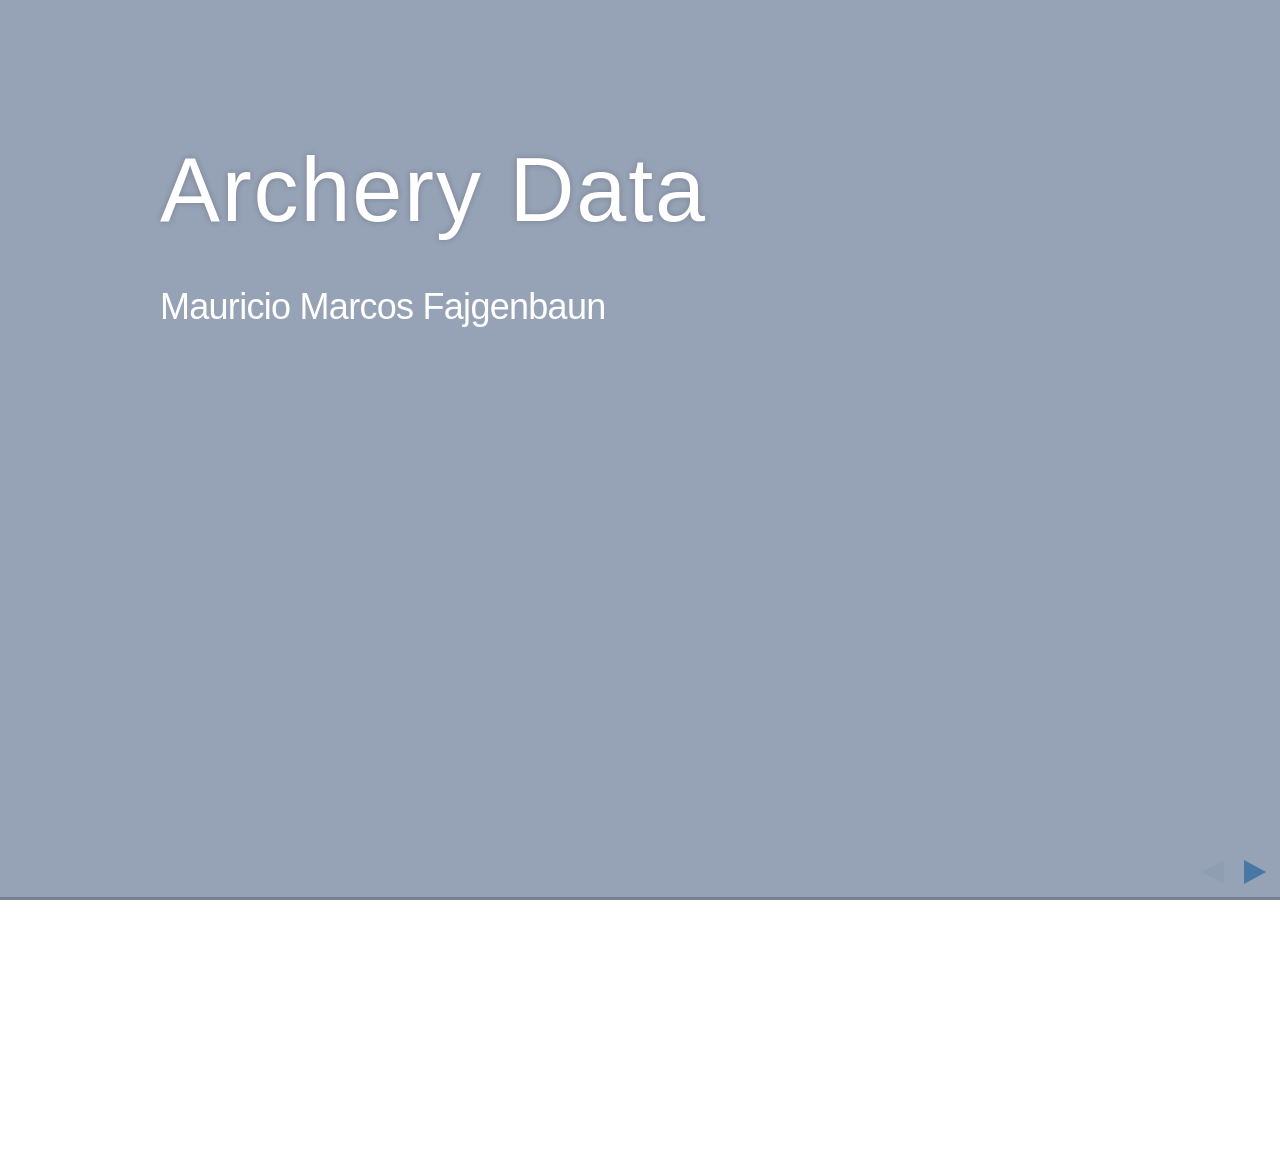
==== commit 120b2298: "fourth commit" ====
--- a/index.html
+++ b/index.html
@@ -3,7 +3,7 @@
 
 <head>
   <meta charset="utf-8">
-  <title></title>
+  <title>Archery Data</title>
     
   <meta name="apple-mobile-web-app-capable" content="yes" />
   <meta name="apple-mobile-web-app-status-bar-style" content="black-translucent" />
@@ -50,6 +50,7 @@
   src: local('News Cycle Bold'), local('NewsCycle-Bold'), url('NewsCycle-Bold.ttf') format('truetype');
 }
 
+@import url('https://fonts.googleapis.com/css2?family=Ballet&display=swap');
 
   </style>    
     
@@ -547,7 +548,7 @@
 
 
 .reveal {
-  font-family: "Lato", sans-serif;
+  font-family: "Ballet", sans-serif;
 }
   
 .reveal h1,
@@ -556,10 +557,21 @@
 .reveal h4,
 .reveal h5,
 .reveal h6 {
-  font-family: "News Cycle", Impact, sans-serif;
-}
-
-
+  font-family: "Ballet", Impact, sans-serif;
+}
+
+.exclaim .reveal .state-background {
+  background: green;
+} 
+
+.exclaim .reveal div {
+  color: white;
+  font-family: 'Lacquer';
+}
+
+.exclaim .reveal code {
+  color: red;
+}
 
   </style>
   
@@ -783,15 +795,34 @@
   <div class="reveal">
   <div class="slides">
 
-<section data-state="section" data-transition="linear" data-transition-speed="default">
-<h1></h1><p></p>
-
-<div class="slideContent noTitle" >
+<section data-state="section" data-transition="default" data-transition-speed="default">
+<h1>Archery Data</h1><p>Mauricio Marcos Fajgenbaun</p>
+
+<div class="slideContent" >
 
 </div>
 
 </section>
-<section data-transition="linear" data-transition-speed="default">
+<section data-state="exclaim" data-transition="default" data-transition-speed="default">
+<h3>Details</h3>
+<div class="slideContent" >
+<p>In 2002, Heather Tollerud, a Saint Olaf College student, undertook a study of the archery scores of
+students at the college who were enrolled in an archery course. Students taking the course record a
+score for each day they attend class from the first until the last day. Hopefully the instruction they
+receive helps them to improve their game.</p>
+
+</div>
+
+</section>
+<section data-state="exclaim" data-transition="default" data-transition-speed="default">
+<h3>Data Source</h3>
+<div class="slideContent" >
+<p>Student project</p>
+
+</div>
+
+</section>
+<section data-state="exclaim" data-transition="default" data-transition-speed="default">
 <h3>Variable Description</h3>
 <div class="slideContent" >
 <p>This dataset contains 7 variables, 5 of them being continuous, and two other categorical.</p>
@@ -807,7 +838,7 @@
 </div>
 
 </section>
-<section data-transition="linear" data-transition-speed="default">
+<section data-state="exclaim" data-transition="default" data-transition-speed="default">
 <h3>Summary Descriptors</h3>
 <div class="slideContent" >
 <p>Let´s study some key elements from the data:</p>
@@ -834,15 +865,8 @@
 </div>
 
 </section>
-<section data-transition="linear" data-transition-speed="default">
-<h3>Slide With Plot</h3>
-<div class="slideContent" >
-
-</div>
-
-</section>
-<section data-transition="linear" data-transition-speed="default">
-<h3>Slide With Plotly</h3>
+<section data-state="exclaim" data-transition="default" data-transition-speed="default">
+<h3>Scatterplot of Attendance vs Average</h3>
 <div class="slideContent" >
 <style>
   .p_iframe iframe {
@@ -852,7 +876,7 @@
 </style>
 
 <div class="p_iframe">
-<iframe frameborder="0" seamless='seamless' scrolling=no src="plotlyp.html"></iframe>
+<iframe frameborder="0" seamless='seamless' scrolling=no src="plotly.html"></iframe>
 </div>
 
 </div>
@@ -909,7 +933,7 @@
       rollingLinks: false,
       
       theme: 'simple', 
-      transition: 'linear',
+      transition: 'default',
       transitionSpeed: 'default',
       rtl: false,
       width: 960,
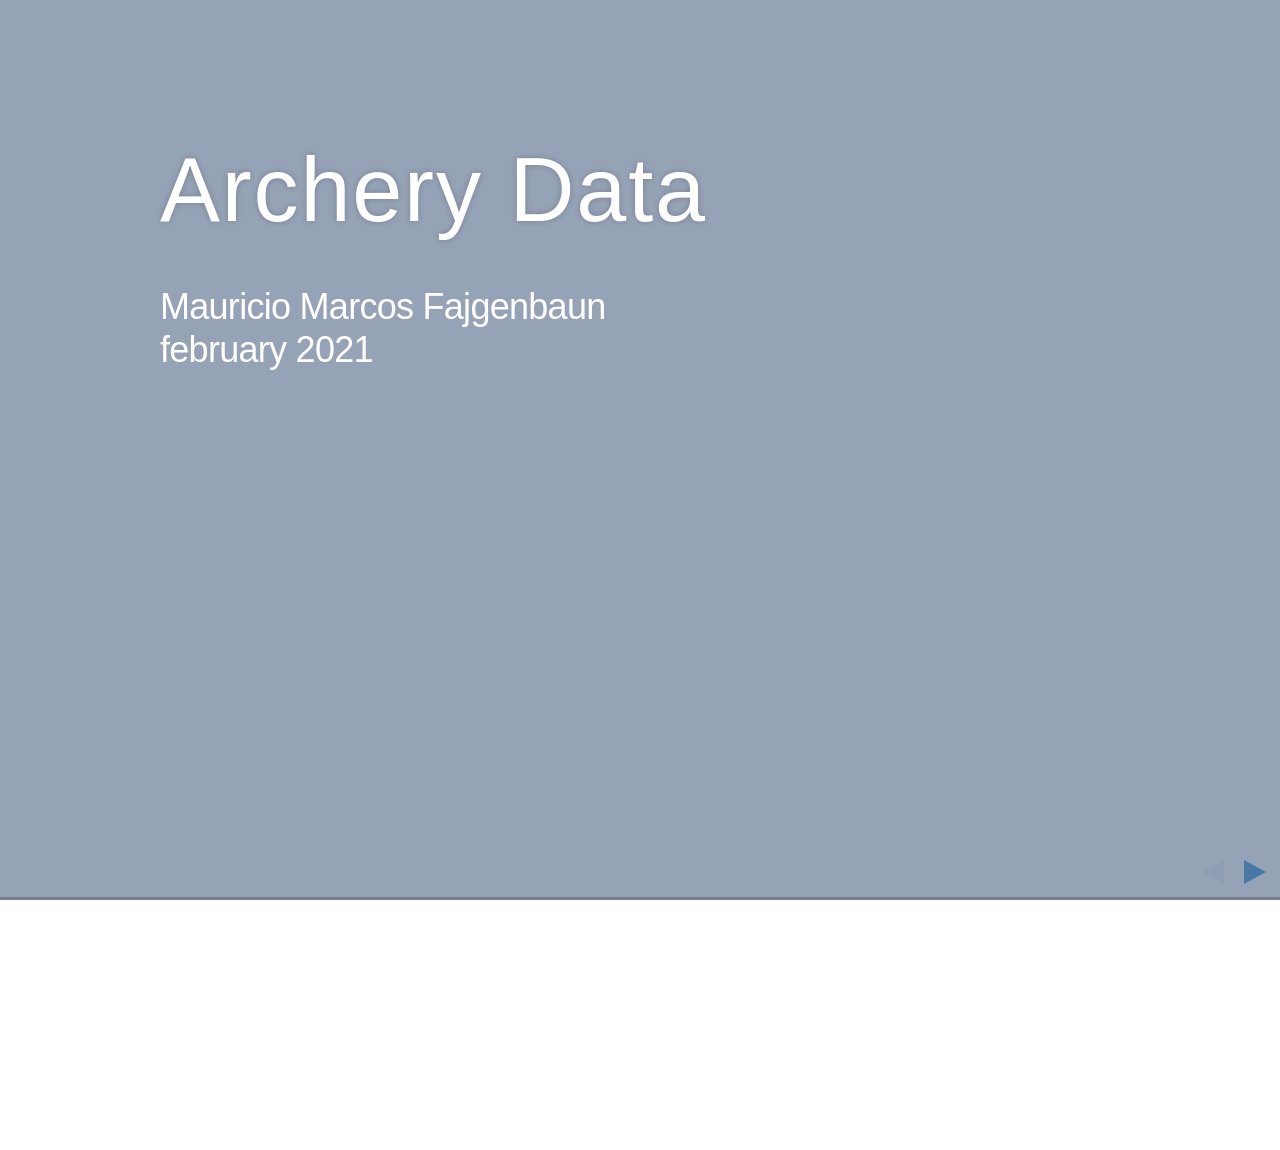
==== commit e038d0a7: "casi casi" ====
--- a/index.html
+++ b/index.html
@@ -573,6 +573,8 @@
   color: red;
 }
 
+
+
   </style>
   
   <!-- reveal print css -->
@@ -796,7 +798,7 @@
   <div class="slides">
 
 <section data-state="section" data-transition="default" data-transition-speed="default">
-<h1>Archery Data</h1><p>Mauricio Marcos Fajgenbaun</p>
+<h1>Archery Data</h1><p>Mauricio Marcos Fajgenbaun<br/>february 2021</p>
 
 <div class="slideContent" >
 
@@ -806,7 +808,8 @@
 <section data-state="exclaim" data-transition="default" data-transition-speed="default">
 <h3>Details</h3>
 <div class="slideContent" >
-<p>In 2002, Heather Tollerud, a Saint Olaf College student, undertook a study of the archery scores of
+<p></br></br>
+In 2002, Heather Tollerud, a Saint Olaf College student, undertook a study of the archery scores of
 students at the college who were enrolled in an archery course. Students taking the course record a
 score for each day they attend class from the first until the last day. Hopefully the instruction they
 receive helps them to improve their game.</p>
@@ -816,8 +819,20 @@
 </section>
 <section data-state="exclaim" data-transition="default" data-transition-speed="default">
 <h3>Data Source</h3>
-<div class="slideContent" >
-<p>Student project</p>
+<div class="column column1 slideContent" >
+<p><img src="[data-uri]" alt="source: &quot;https://stepoutside.org/article/10-best-archery-outfitters-in-michigan/&quot;"/></p>
+
+
+</div>
+
+<div class="column column2 slideContent" >
+
+
+<p></br> </br></p>
+
+<p>First done as a student project</p>
+
+<p>Source: <a href="cran.r-project.org/web/packages/Stat2Data/Stat2Data.pdf">CRAN: Stat2Data pacakage</a></p>
 
 </div>
 
@@ -865,8 +880,8 @@
 </div>
 
 </section>
-<section data-state="exclaim" data-transition="default" data-transition-speed="default">
-<h3>Scatterplot of Attendance vs Average</h3>
+<section id="slide1" data-state="exclaim" data-transition="default" data-transition-speed="default">
+<h3>Scatterplot of Attendance vs Average Score</h3>
 <div class="slideContent" >
 <style>
   .p_iframe iframe {
@@ -878,6 +893,18 @@
 <div class="p_iframe">
 <iframe frameborder="0" seamless='seamless' scrolling=no src="plotly.html"></iframe>
 </div>
+
+</div>
+
+</section>
+<section data-state="exclaim" data-transition="default" data-transition-speed="default">
+<h3>Any questions?</h3>
+<div class="slideContent" >
+<p></br>
+The plot that was showed before is of crucial importance to the understanding of the effect that attandance had in the average score of the participants. So if something was unclear, we can review it:</p>
+
+<p></br> </br> </br>
+<a href="#/slide1">Go back to plot</a></p>
 
 </div>
 
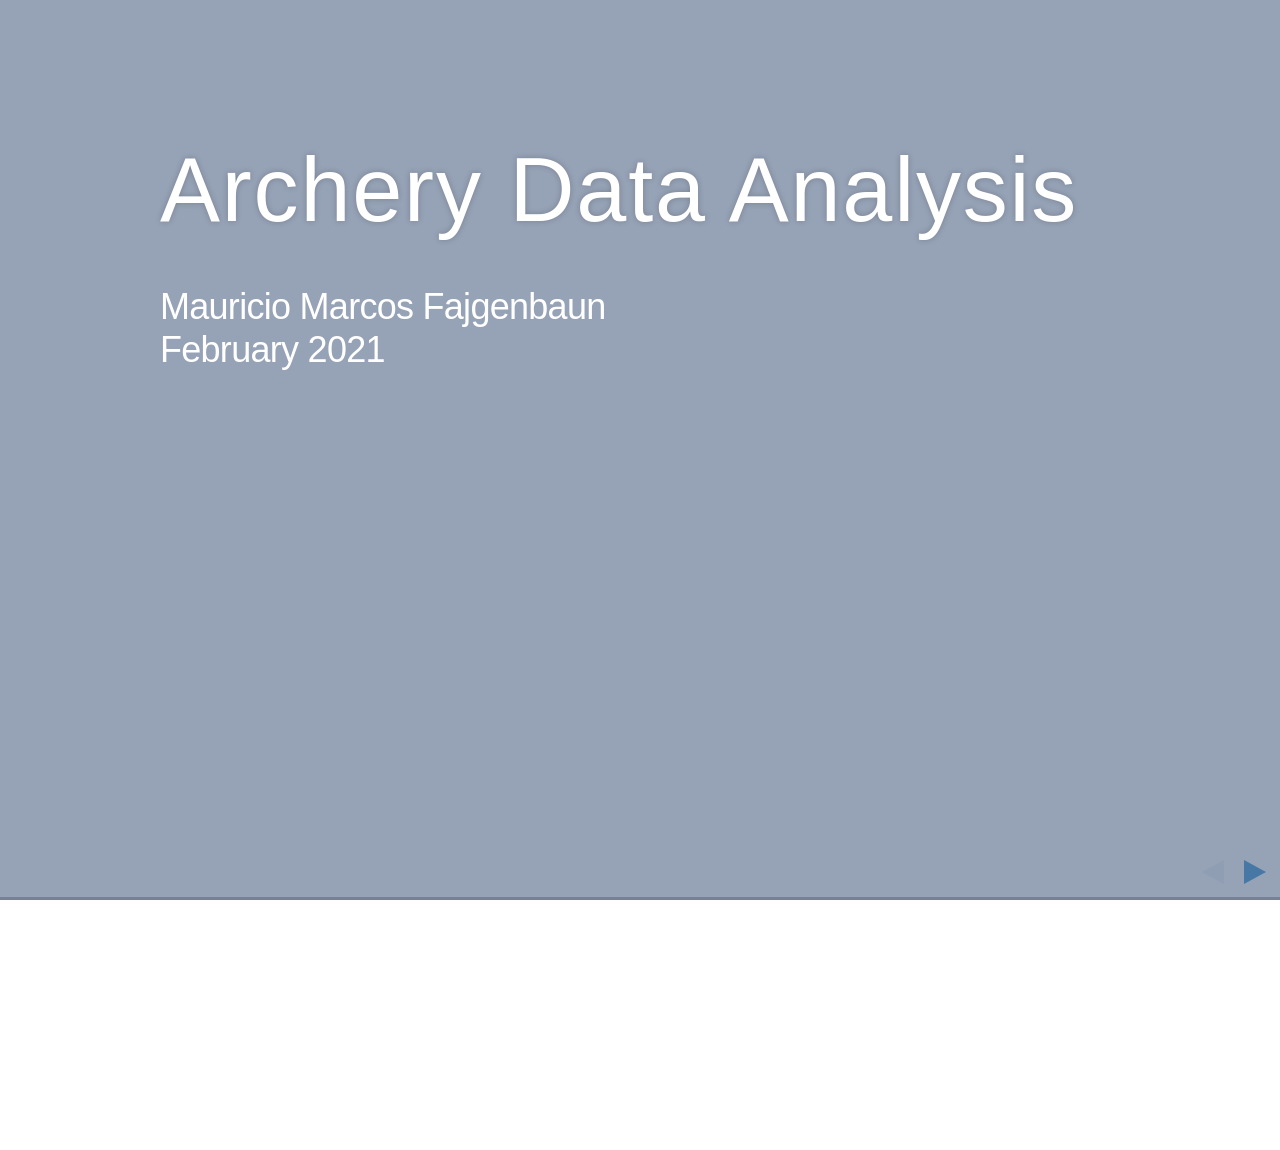
==== commit a47e7c2a: "last one?" ====
--- a/index.html
+++ b/index.html
@@ -3,7 +3,7 @@
 
 <head>
   <meta charset="utf-8">
-  <title>Archery Data</title>
+  <title>Archery Data Analysis</title>
     
   <meta name="apple-mobile-web-app-capable" content="yes" />
   <meta name="apple-mobile-web-app-status-bar-style" content="black-translucent" />
@@ -50,7 +50,6 @@
   src: local('News Cycle Bold'), local('NewsCycle-Bold'), url('NewsCycle-Bold.ttf') format('truetype');
 }
 
-@import url('https://fonts.googleapis.com/css2?family=Ballet&display=swap');
 
   </style>    
     
@@ -548,7 +547,7 @@
 
 
 .reveal {
-  font-family: "Ballet", sans-serif;
+  font-family: "Helvetica", sans-serif;
 }
   
 .reveal h1,
@@ -557,7 +556,7 @@
 .reveal h4,
 .reveal h5,
 .reveal h6 {
-  font-family: "Ballet", Impact, sans-serif;
+  font-family: "Helvetica", Impact, sans-serif;
 }
 
 .exclaim .reveal .state-background {
@@ -798,7 +797,7 @@
   <div class="slides">
 
 <section data-state="section" data-transition="default" data-transition-speed="default">
-<h1>Archery Data</h1><p>Mauricio Marcos Fajgenbaun<br/>february 2021</p>
+<h1>Archery Data Analysis</h1><p>Mauricio Marcos Fajgenbaun<br/>February 2021</p>
 
 <div class="slideContent" >
 
@@ -809,7 +808,7 @@
 <h3>Details</h3>
 <div class="slideContent" >
 <p></br></br>
-In 2002, Heather Tollerud, a Saint Olaf College student, undertook a study of the archery scores of
+In 2002, Heather Tollerud, a Saint Olaf College student, undertook a study of the <strong>archery scores</strong> of
 students at the college who were enrolled in an archery course. Students taking the course record a
 score for each day they attend class from the first until the last day. Hopefully the instruction they
 receive helps them to improve their game.</p>
@@ -818,21 +817,24 @@
 
 </section>
 <section data-state="exclaim" data-transition="default" data-transition-speed="default">
-<h3>Data Source</h3>
-<div class="column column1 slideContent" >
+<h3>Motivation</h3>
+<div class="slideContent" >
+<p></br></br></p>
+
+<p class="fragment">In this research, I intend to analyze the relationship between the <em>attandance</em> of the participants and the <em>improvement</em> they had.</p>
+
+<p class="fragment">For this, I will use a dataset containing information about 18 participants and their personal characteristics. </p>
+
+</div>
+
+</section>
+<section data-state="exclaim" data-transition="default" data-transition-speed="default">
+<h3>Who here likes to practice archery?</h3>
+<div class="mediaInline slideContent" >
 <p><img src="[data-uri]" alt="source: &quot;https://stepoutside.org/article/10-best-archery-outfitters-in-michigan/&quot;"/></p>
 
-
-</div>
-
-<div class="column column2 slideContent" >
-
-
-<p></br> </br></p>
-
-<p>First done as a student project</p>
-
-<p>Source: <a href="cran.r-project.org/web/packages/Stat2Data/Stat2Data.pdf">CRAN: Stat2Data pacakage</a></p>
+<pre class="fragment"><code class="markdown">source:&quot;https://stepoutside.org/article/10-best-archery-outfitters-in-michigan/&quot;
+</code></pre>
 
 </div>
 
@@ -854,28 +856,22 @@
 
 </section>
 <section data-state="exclaim" data-transition="default" data-transition-speed="default">
-<h3>Summary Descriptors</h3>
-<div class="slideContent" >
-<p>Let´s study some key elements from the data:</p>
-
-<pre><code class="r">summary(ArcheryData)
-</code></pre>
-
-<pre><code>   Attendance       Average       Sex         Day1          LastDay     
- Min.   :16.00   Min.   : 66.82   f: 8   Min.   : 16.0   Min.   : 49.0  
- 1st Qu.:20.00   1st Qu.: 97.72   m:10   1st Qu.: 57.5   1st Qu.:133.8  
- Median :21.00   Median :141.22          Median :121.0   Median :177.5  
- Mean   :20.72   Mean   :141.83          Mean   :112.9   Mean   :169.7  
- 3rd Qu.:22.00   3rd Qu.:183.66          3rd Qu.:160.8   3rd Qu.:217.2  
- Max.   :22.00   Max.   :229.62          Max.   :201.0   Max.   :255.0  
-  Improvement        Improve      
- Min.   :-10.00   Min.   :0.0000  
- 1st Qu.: 25.00   1st Qu.:1.0000  
- Median : 48.50   Median :1.0000  
- Mean   : 56.83   Mean   :0.8333  
- 3rd Qu.: 90.00   3rd Qu.:1.0000  
- Max.   :142.00   Max.   :1.0000  
-</code></pre>
+<h3>Attandance Behaviour</h3>
+<div class="column column1 slideContent" >
+<p>Let´s take a look at the attandance of the participants according to their sex:</p>
+
+<p class="fragment"><img src="[data-uri]" alt="plot of chunk unnamed-chunk-2"/></p>
+
+
+</div>
+
+<div class="column column2 slideContent" >
+
+
+<p class="fragment"></br></br></br></br>
+We can say, that it looks like women have attended (in proportion) more time the classes than man.
+</br></br>
+Also, there seem to be a minority of man who have not attended a lot of instruction classes.</p>
 
 </div>
 
